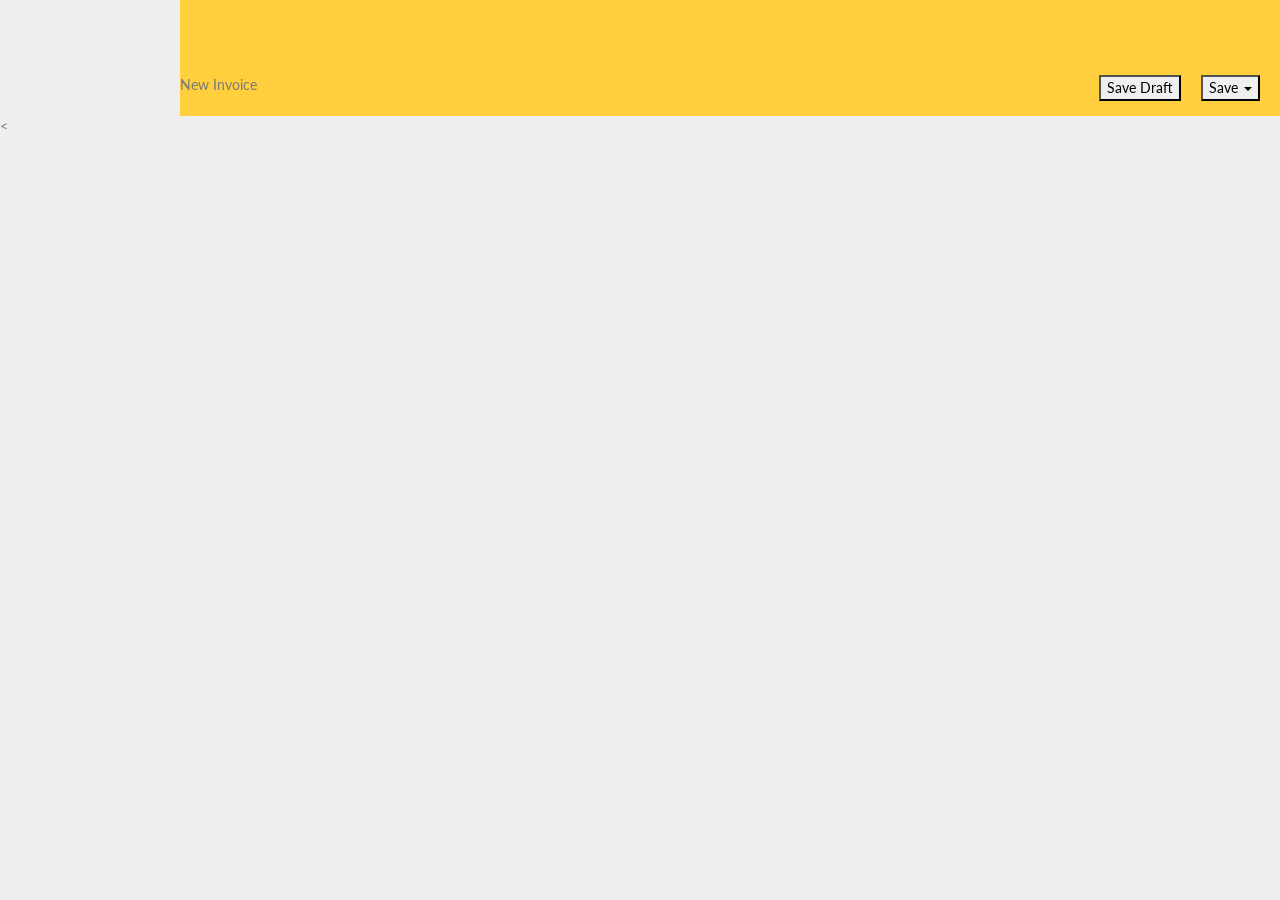
==== src/main/resources/templates/invoice.html @ 0c6a3676 "some few fix" ====
<!DOCTYPE html>
<html lang="en" xmlns:th="http://www.thymeleaf.org"
      xmlns:sec="http://www.thymeleaf.org/thymeleaf-extras-springsecurity3">

<head>
  <meta charset="utf-8">
  <meta name="viewport" content="width=device-width, initial-scale=1.0">
  <meta name="description" content="Creative - Bootstrap 3 Responsive Admin Template">
  <meta name="author" content="GeeksLabs">
  <meta name="keyword" content="Creative, Dashboard, Admin, Template, Theme, Bootstrap, Responsive, Retina, Minimal">
  <link rel="shortcut icon" href="img/favicon.png">

  <title>Online Invoice System</title>

  <!-- Bootstrap CSS -->
  <link href="css/bootstrap.min.css" rel="stylesheet">
  <!-- bootstrap theme -->
  <link href="css/bootstrap-theme.css" rel="stylesheet">
  <!--external css-->
  <!-- font icon -->
  <link href="css/elegant-icons-style.css" rel="stylesheet" />
  <link href="css/font-awesome.min.css" rel="stylesheet" />
  <!-- full calendar css-->
  <link href="assets/fullcalendar/fullcalendar/bootstrap-fullcalendar.css" rel="stylesheet" />
  <link href="assets/fullcalendar/fullcalendar/fullcalendar.css" rel="stylesheet" />
  <!-- easy pie chart-->
  <link href="assets/jquery-easy-pie-chart/jquery.easy-pie-chart.css" rel="stylesheet" type="text/css" media="screen" />
  <!-- owl carousel -->
  <link rel="stylesheet" href="css/owl.carousel.css" type="text/css">
  <link href="css/jquery-jvectormap-1.2.2.css" rel="stylesheet">
  <!-- Custom styles -->
  <link rel="stylesheet" href="css/fullcalendar.css">
  <link href="css/widgets.css" rel="stylesheet">
  <link href="css/style.css" rel="stylesheet">
  <link href="css/style-responsive.css" rel="stylesheet" />
  <link href="css/xcharts.min.css" rel=" stylesheet">
  <link href="css/jquery-ui-1.10.4.min.css" rel="stylesheet">
  <!-- =======================================================
    Theme Name: NiceAdmin
    Theme URL: https://bootstrapmade.com/nice-admin-bootstrap-admin-html-template/
    Author: BootstrapMade
    Author URL: https://bootstrapmade.com
  ======================================================= -->


  <style>
    .invoice-title h2, .invoice-title h3 {
      display: inline-block;
    }

    .table > tbody > tr > .no-line {
      border-top: none;
    }

    .table > thead > tr > .no-line {
      border-bottom: none;
    }

    .table > tbody > tr > .thick-line {
      border-top: 2px solid;
    }
  </style>
</head>

<body>
  <!-- container section start -->
  <section id="container" class="">

    <!--menu start-->
    <th:block th:insert="fragments/menu :: menu"/>
    <!--menu end-->

    <!--main content start-->
    <section id="main-content" style="background-color: #ffcf3d">
      <section class="wrapper">
          <div class="row">
            New Invoice

            <div class="dropdown pull-right" style="margin: 0px 20px 0px 20px;">
              <button class="dropdown-toggle" type="button" data-toggle="dropdown">Save
                <span class="caret"></span></button>
              <ul class="dropdown-menu">
                <li><a href="#">Preview</a></li>
                <li><a href="#">Save</a></li>
                <li><a href="#">Export</a></li>
              </ul>
            </div>

            <button class="pull-right">Save Draft</button>
          </div>
      </section>
    </section>
    <!--main content end-->
  </section>
  <!-- container section start -->

  <!-- javascripts -->
  <script src="js/jquery.js"></script>
  <script src="js/jquery-ui-1.10.4.min.js"></script>
  <script src="js/jquery-1.8.3.min.js"></script>
  <script type="text/javascript" src="js/jquery-ui-1.9.2.custom.min.js"></script>
  <!-- bootstrap -->
  <script src="js/bootstrap.min.js"></script>
  <!-- nice scroll -->
  <script src="js/jquery.scrollTo.min.js"></script>
  <script src="js/jquery.nicescroll.js" type="text/javascript"></script>
  <!-- charts scripts -->
  <script src="assets/jquery-knob/js/jquery.knob.js"></script>
  <script src="js/jquery.sparkline.js" type="text/javascript"></script>
  <script src="assets/jquery-easy-pie-chart/jquery.easy-pie-chart.js"></script>
  <script src="js/owl.carousel.js"></script>
  <!-- jQuery full calendar -->
  <<script src="js/fullcalendar.min.js"></script>
    <!-- Full Google Calendar - Calendar -->
    <script src="assets/fullcalendar/fullcalendar/fullcalendar.js"></script>
    <!--script for this page only-->
    <script src="js/calendar-custom.js"></script>
    <script src="js/jquery.rateit.min.js"></script>
    <!-- custom select -->
    <script src="js/jquery.customSelect.min.js"></script>
    <script src="assets/chart-master/Chart.js"></script>

    <!--custome script for all page-->
    <script src="js/scripts.js"></script>
    <!-- custom script for this page-->
    <script src="js/sparkline-chart.js"></script>
    <script src="js/easy-pie-chart.js"></script>
    <script src="js/jquery-jvectormap-1.2.2.min.js"></script>
    <script src="js/jquery-jvectormap-world-mill-en.js"></script>
    <script src="js/xcharts.min.js"></script>
    <script src="js/jquery.autosize.min.js"></script>
    <script src="js/jquery.placeholder.min.js"></script>
    <script src="js/gdp-data.js"></script>
    <script src="js/morris.min.js"></script>
    <script src="js/sparklines.js"></script>
    <script src="js/charts.js"></script>
    <script src="js/jquery.slimscroll.min.js"></script>
    <script>
      //knob
      $(function() {
        $(".knob").knob({
          'draw': function() {
            $(this.i).val(this.cv + '%')
          }
        })
      });

      //carousel
      $(document).ready(function() {
        $("#owl-slider").owlCarousel({
          navigation: true,
          slideSpeed: 300,
          paginationSpeed: 400,
          singleItem: true

        });
      });

      //custom select box

      $(function() {
        $('select.styled').customSelect();
      });

      /* ---------- Map ---------- */
      $(function() {
        $('#map').vectorMap({
          map: 'world_mill_en',
          series: {
            regions: [{
              values: gdpData,
              scale: ['#000', '#000'],
              normalizeFunction: 'polynomial'
            }]
          },
          backgroundColor: '#eef3f7',
          onLabelShow: function(e, el, code) {
            el.html(el.html() + ' (GDP - ' + gdpData[code] + ')');
          }
        });
      });
    </script>

</body>

</html>
---- src/main/resources/templates/css/elegant-icons-style.css ----
@font-face {
	font-family: 'ElegantIcons';
	src:url('../fonts/ElegantIcons.eot');
	src:url('../fonts/ElegantIcons.eot?#iefix') format('embedded-opentype'),
		url('../fonts/ElegantIcons.woff') format('woff'),
		url('../fonts/ElegantIcons.ttf') format('truetype'),
		url('../fonts/ElegantIcons.svg#ElegantIcons') format('svg');
	font-weight: normal;
	font-style: normal;
}

/* Use the following CSS code if you want to use data attributes for inserting your icons */
[data-icon]:before {
	font-family: 'ElegantIcons';
	content: attr(data-icon);
	speak: none;
	font-weight: normal;
	font-variant: normal;
	text-transform: none;
	line-height: 1;
	-webkit-font-smoothing: antialiased;
	-moz-osx-font-smoothing: grayscale;
}

/* Use the following CSS code if you want to have a class per icon */
/*
Instead of a list of all class selectors,
you can use the generic selector below, but it's slower:
[class*="your-class-prefix"] {
*/
.arrow_up, .arrow_down, .arrow_left, .arrow_right, .arrow_left-up, .arrow_right-up, .arrow_right-down, .arrow_left-down, .arrow-up-down, .arrow_up-down_alt, .arrow_left-right_alt, .arrow_left-right, .arrow_expand_alt2, .arrow_expand_alt, .arrow_condense, .arrow_expand, .arrow_move, .arrow_carrot-up, .arrow_carrot-down, .arrow_carrot-left, .arrow_carrot-right, .arrow_carrot-2up, .arrow_carrot-2down, .arrow_carrot-2left, .arrow_carrot-2right, .arrow_carrot-up_alt2, .arrow_carrot-down_alt2, .arrow_carrot-left_alt2, .arrow_carrot-right_alt2, .arrow_carrot-2up_alt2, .arrow_carrot-2down_alt2, .arrow_carrot-2left_alt2, .arrow_carrot-2right_alt2, .arrow_triangle-up, .arrow_triangle-down, .arrow_triangle-left, .arrow_triangle-right, .arrow_triangle-up_alt2, .arrow_triangle-down_alt2, .arrow_triangle-left_alt2, .arrow_triangle-right_alt2, .arrow_back, .icon_minus-06, .icon_plus, .icon_close, .icon_check, .icon_minus_alt2, .icon_plus_alt2, .icon_close_alt2, .icon_check_alt2, .icon_zoom-out_alt, .icon_zoom-in_alt, .icon_search, .icon_box-empty, .icon_box-selected, .icon_minus-box, .icon_plus-box, .icon_box-checked, .icon_circle-empty, .icon_circle-slelected, .icon_stop_alt2, .icon_stop, .icon_pause_alt2, .icon_pause, .icon_menu, .icon_menu-square_alt2, .icon_menu-circle_alt2, .icon_ul, .icon_ol, .icon_adjust-horiz, .icon_adjust-vert, .icon_document_alt, .icon_documents_alt, .icon_pencil, .icon_pencil-edit_alt, .icon_pencil-edit, .icon_folder-alt, .icon_folder-open_alt, .icon_folder-add_alt, .icon_info_alt, .icon_error-oct_alt, .icon_error-circle_alt, .icon_error-triangle_alt, .icon_question_alt2, .icon_question, .icon_comment_alt, .icon_chat_alt, .icon_vol-mute_alt, .icon_volume-low_alt, .icon_volume-high_alt, .icon_quotations, .icon_quotations_alt2, .icon_clock_alt, .icon_lock_alt, .icon_lock-open_alt, .icon_key_alt, .icon_cloud_alt, .icon_cloud-upload_alt, .icon_cloud-download_alt, .icon_image, .icon_images, .icon_lightbulb_alt, .icon_gift_alt, .icon_house_alt, .icon_genius, .icon_mobile, .icon_tablet, .icon_laptop, .icon_desktop, .icon_camera_alt, .icon_mail_alt, .icon_cone_alt, .icon_ribbon_alt, .icon_bag_alt, .icon_creditcard, .icon_cart_alt, .icon_paperclip, .icon_tag_alt, .icon_tags_alt, .icon_trash_alt, .icon_cursor_alt, .icon_mic_alt, .icon_compass_alt, .icon_pin_alt, .icon_pushpin_alt, .icon_map_alt, .icon_drawer_alt, .icon_toolbox_alt, .icon_book_alt, .icon_calendar, .icon_film, .icon_table, .icon_contacts_alt, .icon_headphones, .icon_lifesaver, .icon_piechart, .icon_refresh, .icon_link_alt, .icon_link, .icon_loading, .icon_blocked, .icon_archive_alt, .icon_heart_alt, .icon_star_alt, .icon_star-half_alt, .icon_star, .icon_star-half, .icon_tools, .icon_tool, .icon_cog, .icon_cogs, .arrow_up_alt, .arrow_down_alt, .arrow_left_alt, .arrow_right_alt, .arrow_left-up_alt, .arrow_right-up_alt, .arrow_right-down_alt, .arrow_left-down_alt, .arrow_condense_alt, .arrow_expand_alt3, .arrow_carrot_up_alt, .arrow_carrot-down_alt, .arrow_carrot-left_alt, .arrow_carrot-right_alt, .arrow_carrot-2up_alt, .arrow_carrot-2dwnn_alt, .arrow_carrot-2left_alt, .arrow_carrot-2right_alt, .arrow_triangle-up_alt, .arrow_triangle-down_alt, .arrow_triangle-left_alt, .arrow_triangle-right_alt, .icon_minus_alt, .icon_plus_alt, .icon_close_alt, .icon_check_alt, .icon_zoom-out, .icon_zoom-in, .icon_stop_alt, .icon_menu-square_alt, .icon_menu-circle_alt, .icon_document, .icon_documents, .icon_pencil_alt, .icon_folder, .icon_folder-open, .icon_folder-add, .icon_folder_upload, .icon_folder_download, .icon_info, .icon_error-circle, .icon_error-oct, .icon_error-triangle, .icon_question_alt, .icon_comment, .icon_chat, .icon_vol-mute, .icon_volume-low, .icon_volume-high, .icon_quotations_alt, .icon_clock, .icon_lock, .icon_lock-open, .icon_key, .icon_cloud, .icon_cloud-upload, .icon_cloud-download, .icon_lightbulb, .icon_gift, .icon_house, .icon_camera, .icon_mail, .icon_cone, .icon_ribbon, .icon_bag, .icon_cart, .icon_tag, .icon_tags, .icon_trash, .icon_cursor, .icon_mic, .icon_compass, .icon_pin, .icon_pushpin, .icon_map, .icon_drawer, .icon_toolbox, .icon_book, .icon_contacts, .icon_archive, .icon_heart, .icon_profile, .icon_group, .icon_grid-2x2, .icon_grid-3x3, .icon_music, .icon_pause_alt, .icon_phone, .icon_upload, .icon_download, .social_facebook, .social_twitter, .social_pinterest, .social_googleplus, .social_tumblr, .social_tumbleupon, .social_wordpress, .social_instagram, .social_dribbble, .social_vimeo, .social_linkedin, .social_rss, .social_deviantart, .social_share, .social_myspace, .social_skype, .social_youtube, .social_picassa, .social_googledrive, .social_flickr, .social_blogger, .social_spotify, .social_delicious, .social_facebook_circle, .social_twitter_circle, .social_pinterest_circle, .social_googleplus_circle, .social_tumblr_circle, .social_stumbleupon_circle, .social_wordpress_circle, .social_instagram_circle, .social_dribbble_circle, .social_vimeo_circle, .social_linkedin_circle, .social_rss_circle, .social_deviantart_circle, .social_share_circle, .social_myspace_circle, .social_skype_circle, .social_youtube_circle, .social_picassa_circle, .social_googledrive_alt2, .social_flickr_circle, .social_blogger_circle, .social_spotify_circle, .social_delicious_circle, .social_facebook_square, .social_twitter_square, .social_pinterest_square, .social_googleplus_square, .social_tumblr_square, .social_stumbleupon_square, .social_wordpress_square, .social_instagram_square, .social_dribbble_square, .social_vimeo_square, .social_linkedin_square, .social_rss_square, .social_deviantart_square, .social_share_square, .social_myspace_square, .social_skype_square, .social_youtube_square, .social_picassa_square, .social_googledrive_square, .social_flickr_square, .social_blogger_square, .social_spotify_square, .social_delicious_square, .icon_printer, .icon_calulator, .icon_building, .icon_floppy, .icon_drive, .icon_search-2, .icon_id, .icon_id-2, .icon_puzzle, .icon_like, .icon_dislike, .icon_mug, .icon_currency, .icon_wallet, .icon_pens, .icon_easel, .icon_flowchart, .icon_datareport, .icon_briefcase, .icon_shield, .icon_percent, .icon_globe, .icon_globe-2, .icon_target, .icon_hourglass, .icon_balance, .icon_rook, .icon_printer-alt, .icon_calculator_alt, .icon_building_alt, .icon_floppy_alt, .icon_drive_alt, .icon_search_alt, .icon_id_alt, .icon_id-2_alt, .icon_puzzle_alt, .icon_like_alt, .icon_dislike_alt, .icon_mug_alt, .icon_currency_alt, .icon_wallet_alt, .icon_pens_alt, .icon_easel_alt, .icon_flowchart_alt, .icon_datareport_alt, .icon_briefcase_alt, .icon_shield_alt, .icon_percent_alt, .icon_globe_alt, .icon_clipboard {
	font-family: 'ElegantIcons';
	speak: none;
	font-style: normal;
	font-weight: normal;
	font-variant: normal;
	text-transform: none;
	line-height: 1;
	-webkit-font-smoothing: antialiased;
}
.arrow_up:before {
	content: "\21";
}
.arrow_down:before {
	content: "\22";
}
.arrow_left:before {
	content: "\23";
}
.arrow_right:before {
	content: "\24";
}
.arrow_left-up:before {
	content: "\25";
}
.arrow_right-up:before {
	content: "\26";
}
.arrow_right-down:before {
	content: "\27";
}
.arrow_left-down:before {
	content: "\28";
}
.arrow-up-down:before {
	content: "\29";
}
.arrow_up-down_alt:before {
	content: "\2a";
}
.arrow_left-right_alt:before {
	content: "\2b";
}
.arrow_left-right:before {
	content: "\2c";
}
.arrow_expand_alt2:before {
	content: "\2d";
}
.arrow_expand_alt:before {
	content: "\2e";
}
.arrow_condense:before {
	content: "\2f";
}
.arrow_expand:before {
	content: "\30";
}
.arrow_move:before {
	content: "\31";
}
.arrow_carrot-up:before {
	content: "\32";
}
.arrow_carrot-down:before {
	content: "\33";
}
.arrow_carrot-left:before {
	content: "\34";
}
.arrow_carrot-right:before {
	content: "\35";
}
.arrow_carrot-2up:before {
	content: "\36";
}
.arrow_carrot-2down:before {
	content: "\37";
}
.arrow_carrot-2left:before {
	content: "\38";
}
.arrow_carrot-2right:before {
	content: "\39";
}
.arrow_carrot-up_alt2:before {
	content: "\3a";
}
.arrow_carrot-down_alt2:before {
	content: "\3b";
}
.arrow_carrot-left_alt2:before {
	content: "\3c";
}
.arrow_carrot-right_alt2:before {
	content: "\3d";
}
.arrow_carrot-2up_alt2:before {
	content: "\3e";
}
.arrow_carrot-2down_alt2:before {
	content: "\3f";
}
.arrow_carrot-2left_alt2:before {
	content: "\40";
}
.arrow_carrot-2right_alt2:before {
	content: "\41";
}
.arrow_triangle-up:before {
	content: "\42";
}
.arrow_triangle-down:before {
	content: "\43";
}
.arrow_triangle-left:before {
	content: "\44";
}
.arrow_triangle-right:before {
	content: "\45";
}
.arrow_triangle-up_alt2:before {
	content: "\46";
}
.arrow_triangle-down_alt2:before {
	content: "\47";
}
.arrow_triangle-left_alt2:before {
	content: "\48";
}
.arrow_triangle-right_alt2:before {
	content: "\49";
}
.arrow_back:before {
	content: "\4a";
}
.icon_minus-06:before {
	content: "\4b";
}
.icon_plus:before {
	content: "\4c";
}
.icon_close:before {
	content: "\4d";
}
.icon_check:before {
	content: "\4e";
}
.icon_minus_alt2:before {
	content: "\4f";
}
.icon_plus_alt2:before {
	content: "\50";
}
.icon_close_alt2:before {
	content: "\51";
}
.icon_check_alt2:before {
	content: "\52";
}
.icon_zoom-out_alt:before {
	content: "\53";
}
.icon_zoom-in_alt:before {
	content: "\54";
}
.icon_search:before {
	content: "\55";
}
.icon_box-empty:before {
	content: "\56";
}
.icon_box-selected:before {
	content: "\57";
}
.icon_minus-box:before {
	content: "\58";
}
.icon_plus-box:before {
	content: "\59";
}
.icon_box-checked:before {
	content: "\5a";
}
.icon_circle-empty:before {
	content: "\5b";
}
.icon_circle-slelected:before {
	content: "\5c";
}
.icon_stop_alt2:before {
	content: "\5d";
}
.icon_stop:before {
	content: "\5e";
}
.icon_pause_alt2:before {
	content: "\5f";
}
.icon_pause:before {
	content: "\60";
}
.icon_menu:before {
	content: "\61";
}
.icon_menu-square_alt2:before {
	content: "\62";
}
.icon_menu-circle_alt2:before {
	content: "\63";
}
.icon_ul:before {
	content: "\64";
}
.icon_ol:before {
	content: "\65";
}
.icon_adjust-horiz:before {
	content: "\66";
}
.icon_adjust-vert:before {
	content: "\67";
}
.icon_document_alt:before {
	content: "\68";
}
.icon_documents_alt:before {
	content: "\69";
}
.icon_pencil:before {
	content: "\6a";
}
.icon_pencil-edit_alt:before {
	content: "\6b";
}
.icon_pencil-edit:before {
	content: "\6c";
}
.icon_folder-alt:before {
	content: "\6d";
}
.icon_folder-open_alt:before {
	content: "\6e";
}
.icon_folder-add_alt:before {
	content: "\6f";
}
.icon_info_alt:before {
	content: "\70";
}
.icon_error-oct_alt:before {
	content: "\71";
}
.icon_error-circle_alt:before {
	content: "\72";
}
.icon_error-triangle_alt:before {
	content: "\73";
}
.icon_question_alt2:before {
	content: "\74";
}
.icon_question:before {
	content: "\75";
}
.icon_comment_alt:before {
	content: "\76";
}
.icon_chat_alt:before {
	content: "\77";
}
.icon_vol-mute_alt:before {
	content: "\78";
}
.icon_volume-low_alt:before {
	content: "\79";
}
.icon_volume-high_alt:before {
	content: "\7a";
}
.icon_quotations:before {
	content: "\7b";
}
.icon_quotations_alt2:before {
	content: "\7c";
}
.icon_clock_alt:before {
	content: "\7d";
}
.icon_lock_alt:before {
	content: "\7e";
}
.icon_lock-open_alt:before {
	content: "\e000";
}
.icon_key_alt:before {
	content: "\e001";
}
.icon_cloud_alt:before {
	content: "\e002";
}
.icon_cloud-upload_alt:before {
	content: "\e003";
}
.icon_cloud-download_alt:before {
	content: "\e004";
}
.icon_image:before {
	content: "\e005";
}
.icon_images:before {
	content: "\e006";
}
.icon_lightbulb_alt:before {
	content: "\e007";
}
.icon_gift_alt:before {
	content: "\e008";
}
.icon_house_alt:before {
	content: "\e009";
}
.icon_genius:before {
	content: "\e00a";
}
.icon_mobile:before {
	content: "\e00b";
}
.icon_tablet:before {
	content: "\e00c";
}
.icon_laptop:before {
	content: "\e00d";
}
.icon_desktop:before {
	content: "\e00e";
}
.icon_camera_alt:before {
	content: "\e00f";
}
.icon_mail_alt:before {
	content: "\e010";
}
.icon_cone_alt:before {
	content: "\e011";
}
.icon_ribbon_alt:before {
	content: "\e012";
}
.icon_bag_alt:before {
	content: "\e013";
}
.icon_creditcard:before {
	content: "\e014";
}
.icon_cart_alt:before {
	content: "\e015";
}
.icon_paperclip:before {
	content: "\e016";
}
.icon_tag_alt:before {
	content: "\e017";
}
.icon_tags_alt:before {
	content: "\e018";
}
.icon_trash_alt:before {
	content: "\e019";
}
.icon_cursor_alt:before {
	content: "\e01a";
}
.icon_mic_alt:before {
	content: "\e01b";
}
.icon_compass_alt:before {
	content: "\e01c";
}
.icon_pin_alt:before {
	content: "\e01d";
}
.icon_pushpin_alt:before {
	content: "\e01e";
}
.icon_map_alt:before {
	content: "\e01f";
}
.icon_drawer_alt:before {
	content: "\e020";
}
.icon_toolbox_alt:before {
	content: "\e021";
}
.icon_book_alt:before {
	content: "\e022";
}
.icon_calendar:before {
	content: "\e023";
}
.icon_film:before {
	content: "\e024";
}
.icon_table:before {
	content: "\e025";
}
.icon_contacts_alt:before {
	content: "\e026";
}
.icon_headphones:before {
	content: "\e027";
}
.icon_lifesaver:before {
	content: "\e028";
}
.icon_piechart:before {
	content: "\e029";
}
.icon_refresh:before {
	content: "\e02a";
}
.icon_link_alt:before {
	content: "\e02b";
}
.icon_link:before {
	content: "\e02c";
}
.icon_loading:before {
	content: "\e02d";
}
.icon_blocked:before {
	content: "\e02e";
}
.icon_archive_alt:before {
	content: "\e02f";
}
.icon_heart_alt:before {
	content: "\e030";
}
.icon_star_alt:before {
	content: "\e031";
}
.icon_star-half_alt:before {
	content: "\e032";
}
.icon_star:before {
	content: "\e033";
}
.icon_star-half:before {
	content: "\e034";
}
.icon_tools:before {
	content: "\e035";
}
.icon_tool:before {
	content: "\e036";
}
.icon_cog:before {
	content: "\e037";
}
.icon_cogs:before {
	content: "\e038";
}
.arrow_up_alt:before {
	content: "\e039";
}
.arrow_down_alt:before {
	content: "\e03a";
}
.arrow_left_alt:before {
	content: "\e03b";
}
.arrow_right_alt:before {
	content: "\e03c";
}
.arrow_left-up_alt:before {
	content: "\e03d";
}
.arrow_right-up_alt:before {
	content: "\e03e";
}
.arrow_right-down_alt:before {
	content: "\e03f";
}
.arrow_left-down_alt:before {
	content: "\e040";
}
.arrow_condense_alt:before {
	content: "\e041";
}
.arrow_expand_alt3:before {
	content: "\e042";
}
.arrow_carrot_up_alt:before {
	content: "\e043";
}
.arrow_carrot-down_alt:before {
	content: "\e044";
}
.arrow_carrot-left_alt:before {
	content: "\e045";
}
.arrow_carrot-right_alt:before {
	content: "\e046";
}
.arrow_carrot-2up_alt:before {
	content: "\e047";
}
.arrow_carrot-2dwnn_alt:before {
	content: "\e048";
}
.arrow_carrot-2left_alt:before {
	content: "\e049";
}
.arrow_carrot-2right_alt:before {
	content: "\e04a";
}
.arrow_triangle-up_alt:before {
	content: "\e04b";
}
.arrow_triangle-down_alt:before {
	content: "\e04c";
}
.arrow_triangle-left_alt:before {
	content: "\e04d";
}
.arrow_triangle-right_alt:before {
	content: "\e04e";
}
.icon_minus_alt:before {
	content: "\e04f";
}
.icon_plus_alt:before {
	content: "\e050";
}
.icon_close_alt:before {
	content: "\e051";
}
.icon_check_alt:before {
	content: "\e052";
}
.icon_zoom-out:before {
	content: "\e053";
}
.icon_zoom-in:before {
	content: "\e054";
}
.icon_stop_alt:before {
	content: "\e055";
}
.icon_menu-square_alt:before {
	content: "\e056";
}
.icon_menu-circle_alt:before {
	content: "\e057";
}
.icon_document:before {
	content: "\e058";
}
.icon_documents:before {
	content: "\e059";
}
.icon_pencil_alt:before {
	content: "\e05a";
}
.icon_folder:before {
	content: "\e05b";
}
.icon_folder-open:before {
	content: "\e05c";
}
.icon_folder-add:before {
	content: "\e05d";
}
.icon_folder_upload:before {
	content: "\e05e";
}
.icon_folder_download:before {
	content: "\e05f";
}
.icon_info:before {
	content: "\e060";
}
.icon_error-circle:before {
	content: "\e061";
}
.icon_error-oct:before {
	content: "\e062";
}
.icon_error-triangle:before {
	content: "\e063";
}
.icon_question_alt:before {
	content: "\e064";
}
.icon_comment:before {
	content: "\e065";
}
.icon_chat:before {
	content: "\e066";
}
.icon_vol-mute:before {
	content: "\e067";
}
.icon_volume-low:before {
	content: "\e068";
}
.icon_volume-high:before {
	content: "\e069";
}
.icon_quotations_alt:before {
	content: "\e06a";
}
.icon_clock:before {
	content: "\e06b";
}
.icon_lock:before {
	content: "\e06c";
}
.icon_lock-open:before {
	content: "\e06d";
}
.icon_key:before {
	content: "\e06e";
}
.icon_cloud:before {
	content: "\e06f";
}
.icon_cloud-upload:before {
	content: "\e070";
}
.icon_cloud-download:before {
	content: "\e071";
}
.icon_lightbulb:before {
	content: "\e072";
}
.icon_gift:before {
	content: "\e073";
}
.icon_house:before {
	content: "\e074";
}
.icon_camera:before {
	content: "\e075";
}
.icon_mail:before {
	content: "\e076";
}
.icon_cone:before {
	content: "\e077";
}
.icon_ribbon:before {
	content: "\e078";
}
.icon_bag:before {
	content: "\e079";
}
.icon_cart:before {
	content: "\e07a";
}
.icon_tag:before {
	content: "\e07b";
}
.icon_tags:before {
	content: "\e07c";
}
.icon_trash:before {
	content: "\e07d";
}
.icon_cursor:before {
	content: "\e07e";
}
.icon_mic:before {
	content: "\e07f";
}
.icon_compass:before {
	content: "\e080";
}
.icon_pin:before {
	content: "\e081";
}
.icon_pushpin:before {
	content: "\e082";
}
.icon_map:before {
	content: "\e083";
}
.icon_drawer:before {
	content: "\e084";
}
.icon_toolbox:before {
	content: "\e085";
}
.icon_book:before {
	content: "\e086";
}
.icon_contacts:before {
	content: "\e087";
}
.icon_archive:before {
	content: "\e088";
}
.icon_heart:before {
	content: "\e089";
}
.icon_profile:before {
	content: "\e08a";
}
.icon_group:before {
	content: "\e08b";
}
.icon_grid-2x2:before {
	content: "\e08c";
}
.icon_grid-3x3:before {
	content: "\e08d";
}
.icon_music:before {
	content: "\e08e";
}
.icon_pause_alt:before {
	content: "\e08f";
}
.icon_phone:before {
	content: "\e090";
}
.icon_upload:before {
	content: "\e091";
}
.icon_download:before {
	content: "\e092";
}
.social_facebook:before {
	content: "\e093";
}
.social_twitter:before {
	content: "\e094";
}
.social_pinterest:before {
	content: "\e095";
}
.social_googleplus:before {
	content: "\e096";
}
.social_tumblr:before {
	content: "\e097";
}
.social_tumbleupon:before {
	content: "\e098";
}
.social_wordpress:before {
	content: "\e099";
}
.social_instagram:before {
	content: "\e09a";
}
.social_dribbble:before {
	content: "\e09b";
}
.social_vimeo:before {
	content: "\e09c";
}
.social_linkedin:before {
	content: "\e09d";
}
.social_rss:before {
	content: "\e09e";
}
.social_deviantart:before {
	content: "\e09f";
}
.social_share:before {
	content: "\e0a0";
}
.social_myspace:before {
	content: "\e0a1";
}
.social_skype:before {
	content: "\e0a2";
}
.social_youtube:before {
	content: "\e0a3";
}
.social_picassa:before {
	content: "\e0a4";
}
.social_googledrive:before {
	content: "\e0a5";
}
.social_flickr:before {
	content: "\e0a6";
}
.social_blogger:before {
	content: "\e0a7";
}
.social_spotify:before {
	content: "\e0a8";
}
.social_delicious:before {
	content: "\e0a9";
}
.social_facebook_circle:before {
	content: "\e0aa";
}
.social_twitter_circle:before {
	content: "\e0ab";
}
.social_pinterest_circle:before {
	content: "\e0ac";
}
.social_googleplus_circle:before {
	content: "\e0ad";
}
.social_tumblr_circle:before {
	content: "\e0ae";
}
.social_stumbleupon_circle:before {
	content: "\e0af";
}
.social_wordpress_circle:before {
	content: "\e0b0";
}
.social_instagram_circle:before {
	content: "\e0b1";
}
.social_dribbble_circle:before {
	content: "\e0b2";
}
.social_vimeo_circle:before {
	content: "\e0b3";
}
.social_linkedin_circle:before {
	content: "\e0b4";
}
.social_rss_circle:before {
	content: "\e0b5";
}
.social_deviantart_circle:before {
	content: "\e0b6";
}
.social_share_circle:before {
	content: "\e0b7";
}
.social_myspace_circle:before {
	content: "\e0b8";
}
.social_skype_circle:before {
	content: "\e0b9";
}
.social_youtube_circle:before {
	content: "\e0ba";
}
.social_picassa_circle:before {
	content: "\e0bb";
}
.social_googledrive_alt2:before {
	content: "\e0bc";
}
.social_flickr_circle:before {
	content: "\e0bd";
}
.social_blogger_circle:before {
	content: "\e0be";
}
.social_spotify_circle:before {
	content: "\e0bf";
}
.social_delicious_circle:before {
	content: "\e0c0";
}
.social_facebook_square:before {
	content: "\e0c1";
}
.social_twitter_square:before {
	content: "\e0c2";
}
.social_pinterest_square:before {
	content: "\e0c3";
}
.social_googleplus_square:before {
	content: "\e0c4";
}
.social_tumblr_square:before {
	content: "\e0c5";
}
.social_stumbleupon_square:before {
	content: "\e0c6";
}
.social_wordpress_square:before {
	content: "\e0c7";
}
.social_instagram_square:before {
	content: "\e0c8";
}
.social_dribbble_square:before {
	content: "\e0c9";
}
.social_vimeo_square:before {
	content: "\e0ca";
}
.social_linkedin_square:before {
	content: "\e0cb";
}
.social_rss_square:before {
	content: "\e0cc";
}
.social_deviantart_square:before {
	content: "\e0cd";
}
.social_share_square:before {
	content: "\e0ce";
}
.social_myspace_square:before {
	content: "\e0cf";
}
.social_skype_square:before {
	content: "\e0d0";
}
.social_youtube_square:before {
	content: "\e0d1";
}
.social_picassa_square:before {
	content: "\e0d2";
}
.social_googledrive_square:before {
	content: "\e0d3";
}
.social_flickr_square:before {
	content: "\e0d4";
}
.social_blogger_square:before {
	content: "\e0d5";
}
.social_spotify_square:before {
	content: "\e0d6";
}
.social_delicious_square:before {
	content: "\e0d7";
}
.icon_printer:before {
	content: "\e103";
}
.icon_calulator:before {
	content: "\e0ee";
}
.icon_building:before {
	content: "\e0ef";
}
.icon_floppy:before {
	content: "\e0e8";
}
.icon_drive:before {
	content: "\e0ea";
}
.icon_search-2:before {
	content: "\e101";
}
.icon_id:before {
	content: "\e107";
}
.icon_id-2:before {
	content: "\e108";
}
.icon_puzzle:before {
	content: "\e102";
}
.icon_like:before {
	content: "\e106";
}
.icon_dislike:before {
	content: "\e0eb";
}
.icon_mug:before {
	content: "\e105";
}
.icon_currency:before {
	content: "\e0ed";
}
.icon_wallet:before {
	content: "\e100";
}
.icon_pens:before {
	content: "\e104";
}
.icon_easel:before {
	content: "\e0e9";
}
.icon_flowchart:before {
	content: "\e109";
}
.icon_datareport:before {
	content: "\e0ec";
}
.icon_briefcase:before {
	content: "\e0fe";
}
.icon_shield:before {
	content: "\e0f6";
}
.icon_percent:before {
	content: "\e0fb";
}
.icon_globe:before {
	content: "\e0e2";
}
.icon_globe-2:before {
	content: "\e0e3";
}
.icon_target:before {
	content: "\e0f5";
}
.icon_hourglass:before {
	content: "\e0e1";
}
.icon_balance:before {
	content: "\e0ff";
}
.icon_rook:before {
	content: "\e0f8";
}
.icon_printer-alt:before {
	content: "\e0fa";
}
.icon_calculator_alt:before {
	content: "\e0e7";
}
.icon_building_alt:before {
	content: "\e0fd";
}
.icon_floppy_alt:before {
	content: "\e0e4";
}
.icon_drive_alt:before {
	content: "\e0e5";
}
.icon_search_alt:before {
	content: "\e0f7";
}
.icon_id_alt:before {
	content: "\e0e0";
}
.icon_id-2_alt:before {
	content: "\e0fc";
}
.icon_puzzle_alt:before {
	content: "\e0f9";
}
.icon_like_alt:before {
	content: "\e0dd";
}
.icon_dislike_alt:before {
	content: "\e0f1";
}
.icon_mug_alt:before {
	content: "\e0dc";
}
.icon_currency_alt:before {
	content: "\e0f3";
}
.icon_wallet_alt:before {
	content: "\e0d8";
}
.icon_pens_alt:before {
	content: "\e0db";
}
.icon_easel_alt:before {
	content: "\e0f0";
}
.icon_flowchart_alt:before {
	content: "\e0df";
}
.icon_datareport_alt:before {
	content: "\e0f2";
}
.icon_briefcase_alt:before {
	content: "\e0f4";
}
.icon_shield_alt:before {
	content: "\e0d9";
}
.icon_percent_alt:before {
	content: "\e0da";
}
.icon_globe_alt:before {
	content: "\e0de";
}
.icon_clipboard:before {
	content: "\e0e6";
}


	.glyph {
		float: left;
		text-align: center;
		padding: .75em;
		margin: .4em 1.5em .75em 0;
		width: 6em;
text-shadow: none;
	}
        .glyph_big {
        font-size: 128px;
        color: #59c5dc;
        float: left;
        margin-right: 20px;
        }

        .glyph div { padding-bottom: 10px;}

	.glyph input {
		font-family: consolas, monospace;
		font-size: 12px;
		width: 100%;
		text-align: center;
		border: 0;
		box-shadow: 0 0 0 1px #ccc;
		padding: .2em;
                -moz-border-radius: 5px;
                -webkit-border-radius: 5px;
	}
	.centered {
		margin-left: auto;
		margin-right: auto;
	}
	.glyph .fs1 {
		font-size: 2em;
	}
---- src/main/resources/templates/css/widgets.css ----
/* Widget css */

/* Chat Widget starts */

.chats{
	list-style-type: none;
	margin: 0px;
}

.chats li{
	margin-bottom: 8px;
	padding-bottom: 8px;
}

.chats .by-me img{
	margin-top: 5px;
	margin-right:10px;
	padding: 1px;
	background:#fff;
	border: 1px solid #ccc;
}

.chats .by-me .chat-meta{
	font-size: 11px;
	color: #999;
}

.chats .by-me .chat-content{
	margin-left: 60px;
	position: relative; 
	background: #fff; 
	border: 1px solid #ddd;
	padding: 7px 10px;
	border-radius: 5px;
	font-size: 13px;
}

.chats .by-me .chat-content:after, .chats .by-me .chat-content:before { 
	right: 100%; 
	border: solid transparent; 
	content: " "; 
	height: 0; 
	width: 0; 
	position: absolute; 
	pointer-events: none; 
} 

.chats .by-me .chat-content:after { 
	border-color: rgba(255, 255, 255, 0); 
	border-right-color: #fff; 
	border-width: 10px; 
	top: 30%; 
	margin-top: -10px; 
} 

.chats .by-me .chat-content:before { 
	border-color: rgba(238, 238, 238, 0); 
	border-right-color: #ccc; 
	border-width: 11px; 
	top: 30%; 
	margin-top: -11px; 
}

.chats .by-other img{
	margin-top: 5px;
	margin-left:10px;
	padding: 1px;
	background:#fff;
	border: 1px solid #ccc;
}

.chats .by-other .chat-meta{
	font-size: 11px;
	color: #999;
}

.chats .by-other .chat-content{
	margin-right: 60px;
	position: relative; 
	background: #fff; 
	border: 1px solid #ddd;
	padding: 7px 10px;
	border-radius: 5px;
	font-size: 13px;
}

.chats .by-other .chat-content:after, .chats .by-other .chat-content:before { 
	left: 100%; 
	border: solid transparent; 
	content: " "; 
	height: 0; 
	width: 0; 
	position: absolute; 
	pointer-events: none; 
} 

.chats .by-other .chat-content:after { 
	border-color: rgba(255, 255, 255, 0); 
	border-left-color: #fff; 
	border-width: 10px; 
	top: 30%; 
	margin-top: -10px; 
} 

.chats .by-other .chat-content:before { 
	border-color: rgba(238, 238, 238, 0); 
	border-left-color: #ccc; 
	border-width: 11px; 
	top: 30%; 
	margin-top: -11px; 
}

/* Chat widget ends */


/* Recent posts & Comments widgets starts */


.recent-content .btn{
	font-size: 11px !important;
	margin-top: 5px;
}

.recent-meta{
	font-size: 11px;
	color: #999;
}

.recent {
	list-style-type: none;
	margin: 0px;
	font-size: 12px;
	line-height: 16px;
}

.recent img{
	margin-top: 5px;
	margin-right:10px;
	padding: 1px;
	background:#fff;
	border: 1px solid #ccc;
}

.recent li{
	margin-bottom: 8px;
	padding-bottom: 8px;
	border-bottom: 1px solid #eee;
}

/* Recent posts and comments widget ends */

/* File upload widget starts */

.file-upload{
	list-style-type: none;
	margin: 0px;
	padding:0px;
}

.file-upload li{
	padding:5px 10px;
  background-color: #fafafa;
  background: -webkit-gradient(linear, left top, left bottom, from(#fafafa), to(#f6f6f6));
  background: -webkit-linear-gradient(top, #fafafa, #f6f6f6);
  background: -moz-linear-gradient(top, #fafafa, #f6f6f6);
  background: -ms-linear-gradient(top, #fafafa, #f6f6f6);
  background: -o-linear-gradient(top, #fafafa, #f6f6f6);
  background: linear-gradient(top, #fafafa, #f6f6f6);	
  border-top: 1px solid #ccc;
}

.file-upload li:first-child{
	border-top: 0px;
}

.file-upload li:hover{
	background: #f0f0f0;
}

.file-upload .file-meta{
	font-size: 11px;
}

.file-upload .progress{
	margin: 5px 0px !important;
}

/* File upload widget ends */


/* Tasks starts */

.task{
	list-style-type: none;
	margin: 0px;
	padding:0px;
}

.task li{
	padding:10px 10px;
  background-color: #fafafa;
  background: -webkit-gradient(linear, left top, left bottom, from(#fafafa), to(#f6f6f6));
  background: -webkit-linear-gradient(top, #fafafa, #f6f6f6);
  background: -moz-linear-gradient(top, #fafafa, #f6f6f6);
  background: -ms-linear-gradient(top, #fafafa, #f6f6f6);
  background: -o-linear-gradient(top, #fafafa, #f6f6f6);
  background: linear-gradient(top, #fafafa, #f6f6f6);	
  border-top: 1px solid #ccc;
}

.task li:first-child{
	border-top: 0px;
}

.task li:hover{
	background: #f0f0f0;
}

.task i{
	width: 17px;
	height: 17px;
	background: #ccc;
	text-align: center;
	border-radius: 50px;
	font-size: 10px;
	line-height: 17px;
}

.task .label{
	margin-left: 5px;
}

.task a{
	color: #999;
}

/* Tasks ends */

/* Referrer - OS and Browser */

.referrer img{
	max-width: 20px;
	width: 20px;
	display: block;
	margin: 0 auto;
}

/* Referrer ends */

/* Latest news */

.latest-news{
	margin: 0px;
	padding: 0px;
	list-style-type: none;
}

.latest-news li{
	border-bottom: 1px solid #ddd;
	padding-bottom: 5px;
	margin-bottom: 5px;
}

.latest-news li:last-child{
	border-bottom: 0px;
	margin-bottom: 0px;
	padding-bottom: 0px;
}

.latest-news h6{
	line-height: 13px;
}

.latest-news h6 span{
	font-weight: normal;
	font-size: 11px;
	color: #666;
}

/* Quick post */

.quick-post{
	margin-top: 20px;
}

/* Project starts */

.project{
	list-style-type: none;
	margin: 0px;
	padding:0px;
}

.project li{
	padding:10px 10px;
  background-color: #fafafa;
  background: -webkit-gradient(linear, left top, left bottom, from(#fafafa), to(#f6f6f6));
  background: -webkit-linear-gradient(top, #fafafa, #f6f6f6);
  background: -moz-linear-gradient(top, #fafafa, #f6f6f6);
  background: -ms-linear-gradient(top, #fafafa, #f6f6f6);
  background: -o-linear-gradient(top, #fafafa, #f6f6f6);
  background: linear-gradient(top, #fafafa, #f6f6f6);	
  border-top: 1px solid #ccc;
}

.project li:first-child{
	border-top: 0px;
}

.project li:hover{
	background: #f0f0f0;
}

.project p{
	font-weight: bold;
	margin: 0px !important;
	padding: 0px !important
}

.project .p-meta{
	font-size: 11px;
	font-weight: normal;
	margin-left: 26px !important;
	margin-bottom: 5px !important;
}

.project .progress{
	margin:0px !important;
	padding: 0px !important;
	margin-left: 26px !important;
}

/* Proejct ends */

/* Recent Activity starts */

.activity{
	list-style-type: none;
	margin: 0px;
	padding:0px;
}

.activity li{
	padding:8px 10px;
  background-color: #fafafa;
  background: -webkit-gradient(linear, left top, left bottom, from(#fafafa), to(#f6f6f6));
  background: -webkit-linear-gradient(top, #fafafa, #f6f6f6);
  background: -moz-linear-gradient(top, #fafafa, #f6f6f6);
  background: -ms-linear-gradient(top, #fafafa, #f6f6f6);
  background: -o-linear-gradient(top, #fafafa, #f6f6f6);
  background: linear-gradient(top, #fafafa, #f6f6f6);	
  border-top: 1px solid #ccc;
}

.activity li:first-child{
	border-top: 0px;
}

.activity li:hover{
	background: #f0f0f0;
}

.activity i{
	margin-right: 5px;
}

/* Recent activity ends */

/* Google maps */

.gmap iframe{
	width: 100%;
	margin: 0px;
	padding: 0px;
}

/* Google maps ends */

/* Users starts */

.user img{
	max-width: 100px;
	border: 1px solid #aaa;
	padding: 1px;
	background: #fff;
	margin-top: 5px;
}

.user .user-pic{
	float: left;
	width: 110px;
}

.user .user-details{
	margin-left: 115px;
}

/* Users ends */
---- src/main/resources/templates/css/style.css ----
/*
    Theme Name: NiceAdmin
    Theme URL: https://bootstrapmade.com/nice-admin-bootstrap-admin-html-template/
    Author: BootstrapMade
    Author URL: https://bootstrapmade.com
*/
/* Import fonts */

@import url(https://fonts.googleapis.com/css?family=Lato:400,300,300italic,400italic,600,600italic,700,700italic,800,800italic);

@import url(line-icons.css);



body {

    color: #797979;

    background: #eeeeee;

    font-family: 'Lato', sans-serif;

    padding: 0px !important;

    margin: 0px !important;

    font-size:14px !important;

}

h1,h2,h3,h4,h5{

    font-weight: 300;

}

label{

    font-weight: 300;

}

ul li {

    list-style: none;

}



a, a:hover, a:focus {

    text-decoration: none;

    outline: none;

    outline: 0;

}

input:focus, textarea:focus { outline: none; }

table tr th { color: #688a7e;}

*:focus {outline: none;}

::selection {

    background: #688a7e;

    color: #fff;

}

::-moz-selection {

    background: #688a7e;

    color: #fff;

}



#container {

    width: 100%;

    height: 100%;

}



.Creative-pro, .Creative-pro h3{

    display: block;

    position: fixed;

    bottom:0;

    z-index: 100000;

    width: 100%;

    overflow: hidden;

    height: 50px;

    margin:0px;

}

.Creative-pro h3{

    padding-bottom: 10px;

    padding-top: 10px;

}

.lite{

    color: #00a0df !important;

}



/*login page*/



.login-body {

    background-color: #f1f2f7;

}

.login-img-body{

    background: url('../img/bg-1.jpg') no-repeat center center fixed;

    -webkit-background-size: cover;

    -moz-background-size: cover;

    -o-background-size: cover;

    background-size: cover;

}

.login-img2-body{

    background: url('../img/bg-1.jpg') no-repeat center center fixed;

    -webkit-background-size: cover;

    -moz-background-size: cover;

    -o-background-size: cover;

    background-size: cover;

}

.login-img3-body{

    background: url('../img/bg-1.jpg') no-repeat center center fixed;

    -webkit-background-size: cover;

    -moz-background-size: cover;

    -o-background-size: cover;

    background-size: cover;

}



.login-form {

    max-width: 350px;

    margin: 200px auto 0;

    background: #d5d7de;

}

.login-img-body .login-form{

    max-width: 350px;

    margin: 200px auto 0;

    background: rgba(213,215,222,0.4);

    border: 1px solid #B0B6BE;

}

.login-img2-body .login-form{

    border: 1px solid #B0B6BE;

    background: rgba(213,215,222,0.7);

}

.login-img3-body .login-form{

    border: 1px solid #B0B6BE;

    background: rgba(213,215,222,0.9);

}

.login-form a{

    color: #688a7e !important;

}

.login-form h2.login-form-heading {

    margin: 0;

    padding:20px 15px;

    text-align: center;

    background: #34aadc;

    border-radius: 5px 5px 0 0;

    -webkit-border-radius: 5px 5px 0 0;

    color: #fff;

    font-size: 18px;

    text-transform: uppercase;

    font-weight: 300;

    font-family: 'Lato', sans-serif;

}



.login-form .checkbox {

    margin-bottom: 14px;

}

.login-form .checkbox {

    font-weight: normal;

    font-weight: 300;

    font-family: 'Lato', sans-serif;

}

.login-form .form-control {

    position: relative;

    font-size: 16px;

    height: auto;

    padding: 10px;

    -webkit-box-sizing: border-box;

    -moz-box-sizing: border-box;

    box-sizing: border-box;

}

.login-form .form-control:focus {

    z-index: 2;

}

.login-form .login-img{

    font-size: 50px;

    font-weight: 300;

}

.login-form .input-group{

    padding-bottom: 15px;

}

.login-form .input-group-addon{

    padding: 6px 12px;

    font-size: 16px;

    color: #8b9199;

    font-weight: normal;

    line-height: 1;

    text-align: center;

    background-color: #ffffff;

    border: none;

    border-radius: 0;

}

.login-form input[type="text"], .login-form input[type="password"] {

    border: none;

    box-shadow: none;

    font-size: 16px;

    border-radius: 0;

}

.login-form .btn{

    border-radius: 0;

}

.login-form .btn-login {

    background: #f67a6e;

    color: #fff;

    text-transform: uppercase;

    font-weight: 300;

    font-family: 'Lato', sans-serif;

    box-shadow: 0 4px #e56b60;

    margin-bottom: 20px;

}



.login-form p {

    text-align: center;

    color: #b6b6b6;

    font-size: 16px;

    font-weight: 300;

}

.login-img3-body .login-form p,.login-img2-body .login-form p {

    color: #34aadc;

}

.login-form a {

    color: #b6b6b6;

}



.login-form a:hover {

    color: #34aadc;

}

.form .required{

    font-size: 16px;

    color: #00a0df;

}



.login-wrap {

    padding: 20px;

}



.login-social-link  {

    display: inline-block;

    margin-top: 20px;

    margin-bottom: 15px;

}



.login-social-link a {

    color: #fff;

    padding: 15px 28px;

    border-radius: 4px;

}



.login-social-link a:hover {

    color: #fff;

}



.login-social-link a i {

    font-size: 20px;

    padding-right: 10px;

}



.login-social-link a.facebook {

    background: #5193ea;

    margin-right: 22px;

    box-shadow: 0 4px #2775e2;

    float:left;

}



.login-social-link a.twitter {

    background: #44ccfe;

    box-shadow: 0 4px #2bb4e8;

    float:left;

}

/*Modal Content*/

.modal-content{

    border-radius:0px;

    background:rgba(255,255,255,0.9);

}

.modal-header .close{

    font-weight: 300;

    font-size: 30px;

}



/*sidebar navigation*/



#sidebar {

    width: 180px;

    height: 100%;

    position: fixed;

    background: #394a59;

}



.nav-collapse.collapse {

    display: inline;

}



ul.sidebar-menu , ul.sidebar-menu li ul.sub{

    margin: -2px 0 0;

    padding: 0;

}



ul.sidebar-menu {

    margin-top: 60px;

}



#sidebar > ul > li > ul.sub {

    display: none;

}



#sidebar > ul > li.active > ul.sub, #sidebar > ul > li > ul.sub > li > a {

    display: block;

}



ul.sidebar-menu li ul.sub li{

    background: #394a59;

    margin-bottom: 0;

    margin-left: 0;

    margin-right: 0;

}



ul.sidebar-menu li ul.sub li:last-child{

    border-radius: 0 0 4px 4px;

    -webkit-border-radius: 0 0 4px 4px;

}



ul.sidebar-menu li ul.sub li a {

    font-size: 12px;

    padding: 0 0 0 32px;

    line-height: 35px;

    height: 35px;

    -webkit-transition: all 0.3s ease;

    -moz-transition: all 0.3s ease;

    -o-transition: all 0.3s ease;

    -ms-transition: all 0.3s ease;

    transition: all 0.3s ease;

    color: #d0d8df;

    font-size: 14px;

}



ul.sidebar-menu li ul.sub li a:hover, ul.sidebar-menu li ul.sub li.active a {

    color: #fff;

    -webkit-transition: all 0.3s ease;

    -moz-transition: all 0.3s ease;

    -o-transition: all 0.3s ease;

    -ms-transition: all 0.3s ease;

    transition: all 0.3s ease;

    display: block;

}



ul.sidebar-menu li{

    line-height: 20px !important;

    /*margin-bottom: 5px;

    margin-left:10px;

    margin-right:10px;*/



}

/*ul.sidebar-menu li:hover{

    border-bottom: 1px solid #688a7e;

}*/

ul.sidebar-menu li.sub-menu{

    line-height: 15px;

    font-size: 16px;

}



ul.sidebar-menu li a span{

    display: inline-block;

}



ul.sidebar-menu li a{

    color: #d0d8df;

    text-decoration: none;

    display: block;

    padding: 15px 0 15px 10px;

    font-size: 16px;

    font-weight: 300;

    outline: none;

    -webkit-transition: all 0.3s ease;

    -moz-transition: all 0.3s ease;

    -o-transition: all 0.3s ease;

    -ms-transition: all 0.3s ease;

    transition: all 0.3s ease;

    border-right: 1px solid #D7D7D7;

    border-bottom: 1px solid #D7D7D7;

}

/*ul.sidebar-menu li a i{

    position: relative;

    top: 2px;

}*/

ul.sidebar-menu li.active a, ul.sidebar-menu li a:hover, ul.sidebar-menu li a:focus {

    background: #2e3b46;

    color: #fff;

    display: block;

    /*border-radius: 4px;

    -webkit-border-radius: 4px;*/

    -webkit-transition: all 0.3s ease;

    -moz-transition: all 0.3s ease;

    -o-transition: all 0.3s ease;

    -ms-transition: all 0.3s ease;

    transition: all 0.3s ease;

}

ul.sidebar-menu li a:hover, ul.sidebar-menu li a:focus {

    border-bottom: 1px solid #d0d8df;

}

/*ul.sidebar-menu li.active a,*/ ul.sidebar-menu .sub-menu li.active a{

                                     border-bottom: 1px solid #d0d8df;

                                 }



ul.sidebar-menu li a i {

    font-size: 18px;

    padding-right: 6px;

    /*color: #688a7e;*/

}



ul.sidebar-menu li a:hover i, ul.sidebar-menu li a:focus i {

    color: #fff;

}



ul.sidebar-menu li.active a i {

    color: #fff;

}





#sidebar ul > li > a .arrow {

    border-bottom: 4px solid transparent;

    border-left: 4px solid #A0A0A0;

    border-top: 4px solid transparent;

    float: right;

    height: 0;

    margin-right: 10px;

    margin-top: 6px;

    width: 0;

}

#sidebar ul > li > a .menu-arrow {

    float: right;

    margin-right: 8px;

    margin-top: 6px;

}

#sidebar > ul > li > a .arrow.open {

    border-left: 4px solid transparent;

    border-right: 4px solid transparent;

    border-top: 5px solid #A0A0A0;

    float: right;

    height: 0;

    margin-right: 10px;

    margin-top: 8px;

    width: 0;

}



#sidebar ul > li.active > a .arrow, #sidebar ul > li > a:hover .arrow, #sidebar ul > li > a:focus .arrow {

    float: right;

    margin-top: 6px;

    margin-right: 10px;

    width: 0;

    height: 0;

    border-left: 4px solid #d0d8df;

    border-top: 4px solid transparent;

    border-bottom: 4px solid transparent;

}



#sidebar > ul > li.active > a .arrow.open, #sidebar > ul > li > a:hover .arrow.open, #sidebar > ul > li > a:focus .arrow.open {

    float: right;

    margin-top: 8px;

    margin-right: 10px;

    width: 0;

    height: 0;

    border-top: 5px solid #d0d8df;

    border-left: 4px solid transparent;

    border-right: 4px solid transparent;

}



.mail-info, .mail-info:hover {

    margin: 3px 6px 0 0;

    font-size: 11px;

}

/*profile status bubbly*/

.online-profile li a i {

    position: relative;

    left: -12px;

    top: -10px;

}

.online-profile li a span i {

    position: relative;

    top: 10px;

}

/*chat-*/



.chat-online-profile li a i {

    position: relative;

    left: -12px;

    top: -10px;

}

.chat-online-profile li a span i {

    position: relative;

    top: 10px;

}

.chat-online-profile li a{

    border-bottom: 1px solid #D7D7D7;

}

.chat-online-profile li a:hover, .chat-online-profile li a:focus, .chat-online-profile li a:active{

    background: #eeeeee !important;

    border-bottom: 1px solid #688a7e !important;

}

.chat-online-profile li a:hover span i,.chat-online-profile li a:focus span i,.chat-online-profile li a:active span i{

    color: #688a7e;

}

.right-chat-panel{

    max-height: 600px;

}

.compose-mail{

    width: 95%;

    font-size: 16px;

    border-radius: 0;

}

/*main content*/



#main-content {

    margin-left: 180px;

}



.header, .footer {

    min-height: 60px;

    padding: 0 15px;

}

.box1 {

    font-size: 16px;

    display: inline-block;

    width: 25%;

    padding: .25em .5em;

    margin: 20px 10px 0 0;

}

.header {

    position: fixed;

    left: 0;

    right: 0;

    z-index: 1002;

}



.white-bg {

    background: rgba(255,255,255,0.9);

    border-bottom: 1px solid #f1f2f7;

}

.dark-bg {

    background: rgba(54,66,74,1);

    border-bottom: 1px solid #f1f2f7;

}

.panel-content{

    padding: 10px;

}

.wrapper {

    display: inline-block;

    margin-top: 60px;

    padding: 15px;

    width: 100%;

}



a.logo {

    font-size: 22px;

    font-weight: 300;

    color: #fed189;

    float: left;

    margin-top: 15px;

    text-transform: uppercase;

}



a.logo:hover, a.logo:focus {

    text-decoration: none;

    outline: none;

}



a.logo span {

    color: #688a7e;

}





/*notification*/



#top_menu .nav > li, ul.top-menu > li {

    float: left;

}

.search-row {

    float: left;

    margin-top: 15px;

    margin-left: 16px;

}

.notification-row {

    float: right;

    margin-top: 15px;

    margin-left: 65px;

}

#task_notificatoin_bar, #mail_notificatoin_bar, #alert_notificatoin_bar{

    margin-top: 7px;

}



ul.top-menu > li > a {

    color: #fed189;

    font-size: 18px;

    padding: 2px 6px;

    margin-right: 15px;

}



ul.top-menu > li > a:hover, ul.top-menu > li > a:focus {

    background: transparent !important;

    color: #D7D7D7 !important;

}



.notification-row .badge {

    position: absolute;

    right: -4px;

    top: 0px;

    z-index: 100;

    border-radius: 9px;

    min-width: 18px;

    height: 18px;

    text-align: center;

    padding: 3px 5px;

    background: #00a0df;

    font-weight: 400;

}

.badge {

    border-radius: 9px;

    min-width: 18px;

    height: 18px;

    text-align: center;

    padding: 3px 5px;

    background: #00a0df;

}



.dropdown-menu.extended {

    max-width: 300px !important;

    min-width: 160px !important;

    top: 42px;

    width: 235px !important;

    padding: 0;

    box-shadow: 0 2px 5px rgba(0, 0, 0, 0.176) !important;

    border: none !important;

    border-radius: 4px;

    -webkit-border-radius: 4px;

}

.navbar-form{

    padding: 0px;

    margin: 0 0 0 10px;

}



.navbar-form .form-control{

    width: 200px;

    height: 30px;

    background: white url('../img/icons/search-line-icon.png') no-repeat 3px;

    padding-left: 24px;

    margin-top: 1px;

}



@media screen and (-webkit-min-device-pixel-ratio:0) {

    /* Safari and Chrome */

    .dropdown-menu.extended  {

        box-shadow: 0 2px 8px rgba(0, 0, 0, 0.176) !important;

    };

}

/* bootstrape editor*/

#editor {

    max-height: 250px;

    height: 250px;

    background-color: white;

    border-collapse: separate;

    border: 1px solid rgb(204, 204, 204);

    padding: 4px;

    box-sizing: content-box;

    -webkit-box-shadow: rgba(0, 0, 0, 0.0745098) 0px 1px 1px 0px inset;

    box-shadow: rgba(0, 0, 0, 0.0745098) 0px 1px 1px 0px inset;

    border-top-right-radius: 3px; border-bottom-right-radius: 3px;

    border-bottom-left-radius: 3px; border-top-left-radius: 3px;

    overflow: scroll;

    outline: none;

}

#voiceBtn {

    width: 20px;

    color: transparent;

    background-color: transparent;

    transform: scale(2.0, 2.0);

    -webkit-transform: scale(2.0, 2.0);

    -moz-transform: scale(2.0, 2.0);

    border: transparent;

    cursor: pointer;

    box-shadow: none;

    -webkit-box-shadow: none;

}



div[data-role="editor-toolbar"] {

    -webkit-user-select: none;

    -moz-user-select: none;

    -ms-user-select: none;

    user-select: none;

}

.dropdown-menu.extended li p {

    background-color: #F1F2F7;

    color: #666666;

    margin: 0;

    padding: 10px;

}



.dropdown-menu.extended li p.green {

    background-color: #4cd964;

    color: #fff;

}



.dropdown-menu.extended li p.red {

    background-color: #00a0df;

    color: #fff;

}

.dropdown-menu.extended li p.blue {

    background-color: #688a7e;

    color: #fff;

}



.dropdown-menu.extended li p.yellow {

    background-color: #fcb322;

    color: #fff;

}



.dropdown-menu.extended li a {

    border-bottom: 1px solid #EBEBEB !important;

    font-size: 12px;

    list-style: none;

}



.dropdown-menu.extended li a {

    padding: 15px 10px !important;

    width: 100%;

    display: inline-block;

}



.dropdown-menu.extended li a:hover {

    background-color: #F7F8F9 !important;

    color: #2E2E2E;

    border-bottom: 1px solid #688a7e !important;

}



.dropdown-menu.tasks-bar .task-info .desc {

    font-size: 13px;

    font-weight: normal;

}



.dropdown-menu.tasks-bar .task-info .percent {

    display: inline-block;

    float: right;

    font-size: 13px;

    font-weight: 600;

    padding-left: 10px;

    margin-top: -4px;

}



.dropdown-menu.extended .progress {

    margin-bottom: 0 !important;

    height: 10px;

}



.dropdown-menu.inbox li a .photo img {

    border-radius: 2px 2px 2px 2px;

    float: left;

    height: 40px;

    margin-right: 4px;

    width: 40px;

}



.dropdown-menu.inbox li a .subject {

    display: block;

}



.dropdown-menu.inbox li a .subject .from {

    font-size: 12px;

    font-weight: 600;

}



.dropdown-menu.inbox li a .subject .time {

    font-size: 11px;

    font-style: italic;

    font-weight: bold;

    position: absolute;

    right: 5px;

}



.dropdown-menu.inbox li a .message {

    display: block !important;

    font-size: 11px;



}



.top-nav  {

    margin-top: 7px;

}



.top-nav ul.top-menu > li .dropdown-menu.logout {

    width: 200px !important;



}



.top-nav li.dropdown .dropdown-menu {

    float: right;

    right: 0;

    left: auto;

}



.dropdown-menu.extended.logout > li {

    float: left;

    text-align: left;

    width: 100%;

}

.dropdown-menu.extended.logout > li.eborder-top {

    border-top: 2px solid #688a7e !important;

}

.dropdown-menu.extended.logout > li:last-child {

    float: left;

    text-align: left;

    width: 100%;

    background: #688a7e;

}



.dropdown-menu.extended.logout > li:last-child > a, .dropdown-menu.extended.logout > li:last-child > a:hover {

    color: #fff;

    border-bottom: none !important;

    text-transform: uppercase;

    background-color:#688a7e !important;

}



.dropdown-menu.extended.logout > li:last-child > a:hover > i{

    color: #fff;

}

.dropdown-menu > li > a{

    color: #797979;

}

.dropdown-menu.extended.logout > li > a {

    border-bottom: 1px solid #EBEBEB !important;

    font-size: 14px;

    list-style: none;

    padding: 15px 10px !important;

    width: 100%;

    display: inline-block;

}



.dropdown-menu.extended.logout > li > a:hover {

    background-color: #F7F8F9 !important;

    color: #2E2E2E;

    border-bottom: 1px solid #688a7e !important;

}



.dropdown-menu.extended.logout > li > a:hover i {

    color: #688a7e;

}



.dropdown-menu.extended.logout > li > a i {

    font-size: 17px;

}



.dropdown-menu.extended.logout > li > a > i {

    display: inline-block;

    padding-right: 10px

}



.top-nav .username {

    font-size: 13px;

    color: #bdbdbd;

}



.top-nav ul.top-menu > li > a {

    padding: 8px;

    background: none;

    margin-right: 0;

}

.top-nav ul.top-menu > li {

    margin-left: 10px;

}



.top-nav ul.top-menu > li > a:hover, .top-nav ul.top-menu > li > a:focus {

    background: #F1F2F7;



}



.top-nav .dropdown-menu.extended.logout {

    top: 50px;

}



.top-nav .nav .caret {

    border-bottom-color: #A4AABA;

    border-top-color: #A4AABA;

}

.top-nav ul.top-menu > li > a:hover .caret {

    border-bottom-color: #7498f1;

    border-top-color: #7498f1;

}



.log-arrow-up {

    background: url("../img/arrow-up.png") no-repeat;

    width: 20px;

    height: 11px;

    position: absolute;

    right: 20px;

    top: -10px;

}

/*----*/

.page-header {

    margin: 12px 0 20px;

    border-bottom: none;

    opacity: 0.7;

    text-transform: uppercase;

}

.page-header i {

    color: #acb1b8;

    margin-right: 10px;

    float: left;

    font-size: 30px;

    line-height: 22px;

    opacity: 0.8;

}

.breadcrumb {

    -webkit-border-radius: 0px;

    -moz-border-radius: 0px;

    border-radius: 0px;

    height: 34px;

    position: relative;

    margin: 0 0 19px 0;

    overflow: hidden;

}

.breadcrumb li {

    position: relative;

    margin-right: 0;

}

.breadcrumb li i {

    Font-size: 15px;

    margin-right: 5px;

}

.breadcrumb > .active {

    color: #d4d4d4;

}

/* .info-box

=================================================================== */

.info-box {

    min-height: 140px;

    margin-bottom: 30px;

    padding: 20px;

    color: white;

    -webkit-box-shadow: inset 0 0 1px 1px rgba(255, 255, 255, 0.35), 0 3px 1px -1px rgba(0, 0, 0, 0.1);

    -moz-box-shadow: inset 0 0 1px 1px rgba(255, 255, 255, 0.35), 0 3px 1px -1px rgba(0, 0, 0, 0.1);

    box-shadow: inset 0 0 1px 1px rgba(255, 255, 255, 0.35), 0 3px 1px -1px rgba(0, 0, 0, 0.1);

}

.info-box i {

    display: block;

    height: 100px;

    font-size: 60px;

    line-height: 100px;

    width: 100px;

    float: left;

    text-align: center;

    margin-right: 20px;

    padding-right: 20px;

    color: rgba(255, 255, 255, 0.75);

}

.info-box .count {

    margin-top: 20px;

    font-size: 34px;

    font-weight: 700;

}

.info-box .title {

    font-size: 12px;

    text-transform: uppercase;

    font-weight: 600;

}

.info-box .desc {

    margin-top: 10px;

    font-size: 12px;

}

.info-box.danger {

    background: #ff5454;

    border: 1px solid #ff2121;

}

.info-box.warning {

    background: #fabb3d;

    border: 1px solid #f9aa0b;

}

.info-box.primary {

    background: #20a8d8;

    border: 1px solid #1985ac;

}

.info-box.info {

    background: #67c2ef;

    border: 1px solid #39afea;

}

.info-box.success {

    background: #79c447;

    border: 1px solid #61a434;

}

/*----------------	color------------------------*/

.dark-heading-bg {

    background: #4c4f53;

    border: 1px solid #4c4f53;

}

.main-bg {

    background: #e6e8ea;

}

.white-bg {

    color : #768399;

    background : #fff;

    background-color : #fff;

}

.red-bg {

    color : #fff;

    background : #d95043;

    background-color : #d95043;

}

.blue-bg {

    color : #fff;

    background : #57889c;

    background-color : #57889c;

}

.green-bg {

    color : #fff;

    background : #26c281;

    background-color : #26c281;

}

.greenLight-bg {

    color: #71843f;

    background: #71843f;

    background-color: #71843f;

}

.yellow-bg {

    color : #fff;

    background : #fc6;

    background-color : #fc6;

}

.orange-bg {

    color : #fff;

    background : #f4b162;

    background-color : #f4b162;

}

.purple-bg {

    color : #fff;

    background : #af91e1;

    background-color : #af91e1;

}

.pink-bg {

    color : #fff;

    background : #f78db8;

    background-color : #f78db8;

}

.lime-bg {

    color : #fff;

    background : #a8db43;

    background-color : #a8db43;

}

.magenta-bg {

    color : #fff;

    background : #e65097;

    background-color : #e65097;

}

.teal-bg {

    color : #fff;

    background : #97d3c5;

    background-color : #97d3c5;

}

.brown-bg {

    color : #fff;

    background : #d1b993;

    background-color : #d1b993;

}

.gray-bg {

    color : #768399;

    background : #e4e9eb;

    background-color : #e4e9eb;

}

.dark-bg {

    color : #fff;

    background : #1a2732;

    background-color : #1a2732;

}

.facebook-bg {

    color: #fff;

    background: #3b5998;

    background-color : #3b5998;

}

.twitter-bg {

    color: #fff;

    background: #00aced;

    background-color : #00aced;

}

.linkedin-bg {

    color: #fff;

    background: #4875b4;

    background-color : #4875b4;

}

/*----------------------	panel-----------------*/

.panel {

    border:none;

    -webkit-border-radius: 0px;

    -moz-border-radius: 0px;

    border-radius: 0px;

    -webkit-box-shadow: none;

    -moz-box-shadow: none;

    box-shadow: none;

    margin-bottom: 30px;

}

.panel .panel-heading {

    line-height: 34px;

    padding: 0 15px;

    min-height: 34px;

    border-left: 1px solid #ccc;

    border-right: 1px solid #ccc;

    -webkit-border-radius: 0px;

    -moz-border-radius: 0px;

    border-radius: 0px;

    position: relative;

    box-shadow: inset 0 -2px 0 rgba(0,0,0,.05);

    -moz-box-shadow: inset 0 -2px 0 rgba(0,0,0,.05);

    -webkit-box-shadow: inset 0 -2px 0 rgba(0,0,0,.05);

}

.panel .panel-heading .panel-title {

    line-height: 40px;

}

.panel .panel-heading i {

    width: 30px;

    display: inline-block;

    font-size: 14px;

    border-right:1px solid #e6e6e6 ;

}

.panel .panel-heading ul li {

    border-top:1px solid #e6e6e6 ;

    border-left:1px solid #e6e6e6 ;

    border-right:1px solid #e6e6e6 ;

}

.panel .panel-heading h2 {

    height: 100%;

    width: auto;

    display: inline-block;

    font-size: 14px;

    position: relative;

    margin: 0;

    line-height: 34px;

    font-weight: 400;

    letter-spacing: 0;

}

.panel .panel-heading .panel-actions {

    float: right;

    margin-right: -15px;

    height: 40px;

    font-size: 0;

}

.panel .panel-heading .panel-actions i {

    display: inline-block;

    text-align: center;

    width: 34px;

    -webkit-transition: all 0.1s ease-in-out;

    -moz-transition: all 0.1s ease-in-out;

    -ms-transition: all 0.1s ease-in-out;

    -o-transition: all 0.1s ease-in-out;

    transition: all 0.1s ease-in-out;

    text-decoration: none;

    font-size: 14px;

}

.panel .panel-heading .panel-actions a {

    text-decoration: none;

    font-size: 14px;

    text-align: center;

    display: inline-block;

    line-height: 32px;

    padding: 0;

    margin: 0;

    color: #333;

    border-left: 1px solid rgba(0,0,0,.09);

}

.panel-actions .btn-setting:hover,

.panel-actions .btn-minimize:hover,

.panel-actions .btn-close:hover {

    background-color: rgba(0,0,0,.05);

}

.panel .panel-heading .switch {

    margin: 10px;

}

.panel .panel-body {

    border-width: 1px 1px 2px;

    border-style: solid;

    border-top: none;

    border-right-color: #ccc!important;

    border-bottom-color: #ccc!important;

    border-left-color: #ccc!important;

}

.panel .panel-body-map {

    border-width: 1px 1px 2px;

    border-style: solid;

    background:#eef3f7;

    height:380px;

    border-top: none;

    border-right-color: #ccc!important;

    border-bottom-color: #ccc!important;

    border-left-color: #ccc!important;

}

.panel .panel-body.no-padding {

    padding: 0;

}

.panel .panel-body.padding-horizontal {

    padding: 0 15px;

}

.panel .panel-body.no-padding-bottom {

    padding-bottom: 0;

}

.panel-footer {

    padding: 10px 15px;

    background-color: #f5f5f5;

    border-top: 1px solid #ddd;

    border-bottom-right-radius: 0;

    border-bottom-left-radius: 0;

}

.panel .panel-footer {

    border-width: 0 1px 2px 1px;

    border-style: solid;

    border-top: none;

    border-right-color: #ccc!important;

    border-bottom-color: #ccc!important;

    border-left-color: #ccc!important;

    position: relative;

}

.panel.panel-default {

    border-radius: 0px;



    border-top: 1px solid #d4d4d4;

    -webkit-box-shadow: 0 2px 1px -1px rgba(0, 0, 0, 0.1);

    -moz-box-shadow: 0 2px 1px -1px rgba(0, 0, 0, 0.1);

    box-shadow: 0 2px 1px -1px rgba(0, 0, 0, 0.1);



}

}

.panel.panel-default.panel-heading {

    background: #97d3c5;

}

.panel.panel-default .panel-footer {

    background: #f5f5f5;

}

.panel.panel-primary {

    border-color: #20a8d8;

}

.panel.panel-primary .panel-heading,

.panel.panel-primary .panel-footer {

    background: #5dc3e7;

    color: #092f3d;

    border-color: #20a8d8;

}

.panel.panel-success {

    border-color: #79c447;

}

.panel.panel-success .panel-heading,

.panel.panel-success .panel-footer {

    background: #a3d781;

    color: #284315;

    border-color: #79c447;

}

.panel.panel-info {

    border-color: #67c2ef;

}

.panel.panel-info .panel-heading,

.panel.panel-info .panel-footer {

    background: #acdef6;

    color: #106894;

    border-color: #67c2ef;

}

.panel.panel-warning {

    border-color: #fabb3d;

}

.panel.panel-warning .panel-heading,

.panel.panel-warning .panel-footer {

    background: #fcd588;

    color: #815703;

    border-color: #fabb3d;

}

.panel.panel-danger {

    border-color: #ff5454;

}

.panel.panel-danger .panel-heading,

.panel.panel-danger .panel-footer {

    background: #ffa1a1;

    color: #a10000;

    border-color: #ff5454;

}

/* Chat Widget starts */



.chats{

    list-style-type: none;

    margin: 0px;

}



.chats li{

    margin-bottom: 8px;

    padding-bottom: 8px;

}



.chats .by-me img{

    margin-top: 5px;

    margin-right:10px;

    padding: 1px;

    background:#fff;

    border: 1px solid #ccc;

}



.chats .by-me .chat-meta{

    font-size: 11px;

    color: #999;

}



.chats .by-me .chat-content{

    margin-left: 60px;

    position: relative;

    background: #fff;

    border: 1px solid #ddd;

    padding: 7px 10px;

    border-radius: 5px;

    font-size: 13px;

}



.chats .by-me .chat-content:after, .chats .by-me .chat-content:before {

    right: 100%;

    border: solid transparent;

    content: " ";

    height: 0;

    width: 0;

    position: absolute;

    pointer-events: none;

}



.chats .by-me .chat-content:after {

    border-color: rgba(255, 255, 255, 0);

    border-right-color: #fff;

    border-width: 10px;

    top: 30%;

    margin-top: -10px;

}



.chats .by-me .chat-content:before {

    border-color: rgba(238, 238, 238, 0);

    border-right-color: #ccc;

    border-width: 11px;

    top: 30%;

    margin-top: -11px;

}



.chats .by-other img{

    margin-top: 5px;

    margin-left:10px;

    padding: 1px;

    background:#fff;

    border: 1px solid #ccc;

}



.chats .by-other .chat-meta{

    font-size: 11px;

    color: #999;

}



.chats .by-other .chat-content{

    margin-right: 60px;

    position: relative;

    background: #fff;

    border: 1px solid #ddd;

    padding: 7px 10px;

    border-radius: 5px;

    font-size: 13px;

}



.chats .by-other .chat-content:after, .chats .by-other .chat-content:before {

    left: 100%;

    border: solid transparent;

    content: " ";

    height: 0;

    width: 0;

    position: absolute;

    pointer-events: none;

}



.chats .by-other .chat-content:after {

    border-color: rgba(255, 255, 255, 0);

    border-left-color: #fff;

    border-width: 10px;

    top: 30%;

    margin-top: -10px;

}



.chats .by-other .chat-content:before {

    border-color: rgba(238, 238, 238, 0);

    border-left-color: #ccc;

    border-width: 11px;

    top: 30%;

    margin-top: -11px;

}



/* Chat widget ends */

.portlets{

    min-height:50px;

}



.portlets .widget-head{

    cursor:move;

}

/* Just Gage - Demo Charts

=================================================================== */

.sz1 {

    width: 200px;

    height: 160px;

}

.sz0 {

    margin: 2em 0 0 0;

}

.sz0 {

    width: 100px;

    height: 80px;

}

/**

 * Nestable

 */

.dd {

    position: relative;

    display: block;

    margin: 0;

    padding: 0;

    list-style: none;

    font-size: 13px;

    line-height: 20px;

}

.dd-list {

    display: block;

    position: relative;

    margin: 0;

    padding: 0;

    list-style: none;

}

.dd-list .dd-list {

    padding-left: 30px;

}

.dd-collapsed .dd-list {

    display: none;

}

.dd-item,

.dd-empty,

.dd-placeholder {

    display: block;

    position: relative;

    margin: 0;

    padding: 0;

    min-height: 20px;

    font-size: 13px;

    line-height: 20px;

}

.dd-handle {

    display: block;

    height: 30px;

    margin: 5px 0;

    padding: 4px 10px;

    text-decoration: none;

    border: 1px solid #d4d4d4;

    background: #eeeeee;

    -webkit-border-radius: 1px;

    -moz-border-radius: 1px;

    border-radius: 1px;

    -webkit-box-sizing: border-box;

    -moz-box-sizing: border-box;

    box-sizing: border-box;

}

.dd-handle:hover {

    color: #20a8d8;

    background: white;

}

.dd-handle .icon {

    float: right;

    font-size: 16px;

    margin-left: 10px;

}

.dd-handle .icon:hover {

    text-decoration: none;

}

.dd-item > button {

    display: block;

    position: relative;

    cursor: pointer;

    float: left;

    width: 25px;

    height: 20px;

    margin: 5px 0;

    padding: 0;

    text-indent: 100%;

    white-space: nowrap;

    overflow: hidden;

    border: 0;

    background: transparent;

    font-size: 12px;

    line-height: 1;

    text-align: center;

    font-weight: bold;

}

.dd-item > button:before {

    content: '+';

    display: block;

    position: absolute;

    width: 100%;

    text-align: center;

    text-indent: 0;

}

.dd-item > button[data-action="collapse"]:before {

    content: '-';

}

.dd-placeholder,

.dd-empty {

    margin: 5px 0;

    padding: 0;

    min-height: 30px;

    background: #f2fbff;

    border: 1px dashed #b6bcbf;

    -webkit-box-sizing: border-box;

    -moz-box-sizing: border-box;

    box-sizing: border-box;

}

.dd-empty {

    border: 1px dashed #bbb;

    min-height: 100px;

    background-color: #e5e5e5;

    background-size: 60px 60px;

    background-position: 0 0, 30px 30px;

}

.dd-dragel {

    position: absolute;

    pointer-events: none;

    z-index: 9999;

}

.dd-dragel > .dd-item .dd-handle {

    margin-top: 0;

}

.dd-dragel .dd-handle {

    -webkit-box-shadow: 2px 4px 6px 0 rgba(0, 0, 0, 0.1);

    -moz-box-shadow: 2px 4px 6px 0 rgba(0, 0, 0, 0.1);

    box-shadow: 2px 4px 6px 0 rgba(0, 0, 0, 0.1);

}

* /Widget-Content */



.widget-content .error .form-inline button{

    margin-left:-2px;

    padding:8px 12px;

}



.chats{

    padding-left:0px;

    margin-left:0px;

}



.recent{

    padding-left:0px;

    margin-left:0px;

}



.widget-foot .form-inline button {

    margin-left: -3px;

    padding:7px 12px;

}



.widget-content .form-inline button {

    margin-left: 0px;

    padding:7px 12px;

}



.buttons button{

    margin-top:10px;

}



.widget-content ol#slist{

    padding:0px;

}

.widget .widget-head,.modal-header{

    background-color: #f8f8f8;

    background: -webkit-gradient(linear, left top, left bottom, from(#f8f8f8), to(#f2f2f2));

    background: -webkit-linear-gradient(top, #f8f8f8, #f2f2f2);

    background: -moz-linear-gradient(top, #f8f8f8, #f2f2f2);

    background: -ms-linear-gradient(top, #f8f8f8, #f2f2f2);

    background: -o-linear-gradient(top, #f8f8f8, #f2f2f2);

    background: linear-gradient(top, #f8f8f8, #f2f2f2);

    border-top-right-radius: 3px;

    border-top-left-radius: 3px;

    text-shadow:0px 1px #fff;

    border-bottom: 1px solid #ccc;

    border-top: 1px solid #fff;

    color: #666;

    font-size: 14px;

    font-weight: bold;

    padding: 8px 15px;

}



.widget.wblack .widget-head{

    background-color: #e8ece9;

    background: -webkit-gradient(linear, left top, left bottom, from(#e8ece9), to(#111));

    background: -webkit-linear-gradient(top, #e8ece9, #111);

    background: -moz-linear-gradient(top, #e8ece9, #111);

    background: -ms-linear-gradient(top, #e8ece9, #111);

    background: -o-linear-gradient(top, #e8ece9, #111);

    background: linear-gradient(top, #e8ece9, #111);

    text-shadow:0px 1px #000;

    border-bottom: 1px solid #555;

    border-top: 1px solid #666;

    box-shadow: inset 0px 1px 1px #444;

    color: #ccc;

}



.widget .widget-head .widget-icons i{

    font-size: 14px;

    margin: 0px 4px;

}



.widget .widget-head .widget-icons a{

    color: #aaa;

}



.widget .widget-head .widget-icons a:hover{

    color: #999;

}



.widget.wblack .widget-head .widget-icons i{

    font-size: 14px;

    margin: 0px 4px;

}



.widget .widget-foot, .modal-footer{

    background-color: #f8f8f8;

    background: -webkit-gradient(linear, left top, left bottom, from(#f8f8f8), to(#f2f2f2));

    background: -webkit-linear-gradient(top, #f8f8f8, #f2f2f2);

    background: -moz-linear-gradient(top, #f8f8f8, #f2f2f2);

    background: -ms-linear-gradient(top, #f8f8f8, #f2f2f2);

    background: -o-linear-gradient(top, #f8f8f8, #f2f2f2);

    background: linear-gradient(top, #f8f8f8, #f2f2f2);

    border-bottom-right-radius: 3px;

    border-bottom-left-radius: 3px;

    text-shadow:0px 1px #fff;

    border-bottom: 1px solid #fff;

    border-top: 1px solid #ccc;

    padding: 8px 15px;

    font-size: 12px;

    color: #555;

    box-shadow: inset 0px 1px 1px #fff;

}

.widget-content .error .form-inline button{

    margin-left:-2px;

    padding:8px 12px;

}



.chats{

    padding-left:0px;

    margin-left:0px;

}



.recent{

    padding-left:0px;

    margin-left:0px;

}



.widget-foot .form-inline button {

    margin-left: -3px;

    padding:7px 12px;

}



.widget-content .form-inline button {

    margin-left: 0px;

    padding:7px 12px;

}

.widget .padd .modal-body{

    padding: 13px 15px;

}



.buttons button{

    margin-top:10px;

}



.widget-content ol#slist{

    padding:0px;

}



.task i {

    display:inline-block;

    width: 30px;

    height: 17px;

    background: #ccc;

    text-align: center;

    border-radius: 50px;

    font-size: 10px;

    line-height: 17px;

}



.pagination li a{

    color:#777;

}

/* Widget white extras */



.widget .nav-tabs > li a {



}



.widget .nav-tabs {

    margin-bottom: 5px;

}



.widget .tab-content{

    margin-bottom: 10px;

}

.widget .padd, .modal-body{

    padding: 13px 15px;

}

.portlets{

    min-height:50px;

}



.portlets .widget-head{

    cursor:move;

}

/*-----	map-----*/

* Google maps */



.gmap iframe{

    width: 100%;

    margin: 0px;

    padding: 0px;

}



/* Google maps ends */

/* Today datas */



.today-datas{

    list-style-type: none;

    padding: 0px;

    margin: 10px 0px;

}



.today-datas li{

    display: inline-block;

    margin-bottom: 5px;

    margin-right: 10px;

    padding: 10px 10px;

    text-shadow:0px 1px 0px #fff;

    max-width: 100%;

    text-align: center;

}



.today-datas li .datas-text{

    font-size: 13px;

    padding: 7px 0px 0px 0px;

    font-weight: normal;

}



/*----*/



.notify-arrow {

    border-style: solid;

    border-width: 0 9px 9px;

    height: 0;

    margin-top: 0;

    opacity: 0;

    position: absolute;

    right: 7px;

    top: -18px;

    transition: all 0.25s ease 0s;

    width: 0;

    z-index: 10;

    margin-top: 10px;

    opacity: 1;

}

.notify-arrow-blue{

    border-color: transparent transparent #688a7e;

    border-bottom-color: #688a7e !important;

    border-top-color: #688a7e !important;

}

.notify-arrow-yellow {

    border-color: transparent transparent #FCB322;

    border-bottom-color: #FCB322 !important;

    border-top-color: #FCB322 !important;

}

.notify-arrow-red {

    border-color: transparent transparent #00a0df;

    border-bottom-color: #00a0df !important;

    border-top-color: #00a0df !important;

}

.notify-arrow-green {

    border-color: transparent transparent #4cd964;

    border-bottom-color: #4cd964 !important;

    border-top-color: #4cd964 !important;

}





/*search*/



.search {

    margin-top: 6px ;

    width: 20px;

    -webkit-transition: all .3s ease;

    -moz-transition: all .3s ease;

    -ms-transition: all .3s ease;

    -o-transition: all .3s ease;

    transition: all .3s ease;

    border: 1px solid #fff;

    box-shadow: none;

    background: url("../img/search-icon.jpg") no-repeat 10px 8px;

    padding:0 5px 0 35px;

    color: #fff;

}



.search:focus {

    margin-top: 5px ;

    width: 180px;

    border: 1px solid #eaeaea;

    box-shadow: none;

    -webkit-transition: all .3s ease;

    -moz-transition: all .3s ease;

    -ms-transition: all .3s ease;

    -o-transition: all .3s ease;

    transition: all .3s ease;

    color: #c8c8c8;

    font-weight: 300;

}



/*--sidebar toggle---*/



.toggle-nav {

    float: left;

    padding-right: 15px;

    margin-top: 20px;

}



.toggle-nav .icon-reorder {

    cursor: pointer;

    display: inline-block;

    font-size: 20px;

}





.sidebar-closed > #sidebar > ul {

    display: none;

}



.sidebar-closed #main-content {

    margin-left: 0px;

}



.sidebar-closed #sidebar {

    margin-left: -180px;

}



/*state overview*/



.state-overview .symbol, .state-overview .value {

    display: inline-block;

    text-align: center;

}



.state-overview .value  {

    float: right;



}



.state-overview .value h1{

    margin: 0;

    padding: 0;

    color: #688a7e;

}

.state-overview .value p  {

    margin: 0;

    padding: 0;

    color: #fed189;

}



.state-overview .value h1 {

    font-weight: 300;

    font-weight: 30px;

}



.state-overview .symbol i {

    color: #688a7e;

    font-size: 30px;

}



.state-overview .symbol {

    width: 30%;

    padding: 25px 15px;

}



.state-overview .value {

    width: 68%;

    padding-top: 21px;

}



.state-overview .terques {

    background: #34AADC;

}



.state-overview .red {

    background: #00a0df;

}



.state-overview .yellow {

    background: #FCB322;

}



.state-overview .blue {

    background: #688a7e;

}





/**/

.state .panel-body{

    padding: 0px;

}

.panel-body.chart-texture {

    background: url("../img/chart-texture.jpg");

    -webkit-border-radius: 4px 4px 0px 0px;

    border-radius: 4px 4px 0px 0px;

    padding: 0px;

}





/*personal task*/



.task-thumb {

    width: 90px;

    float: left;

}



.task-thumb img {

    border-radius: 4px;

    -webkit-border-radius: 4px;

}



.task-thumb-details {

    display: inline-block;

    margin: 25px 0 0 10px;

}



.task-progress {

    float: left;

}



.task-thumb-details h1, .task-thumb-details h1 a, .task-progress h1, .task-progress h1 a {

    color: #688a7e;

    font-size: 18px;

    margin: 0;

    padding: 0;

    font-weight: 300;

}



.task-thumb-details p, .task-progress p {

    padding-top: 5px;

    color: #fed189;

}





.personal-task tbody tr td{

    padding: 11px 15px;

    border-color: #eeeff1;

}



.personal-task tbody tr td i {

    font-size: 16px;

    color: #c7cbd4;

    position: relative;

    right: 6px;

    top: 6px;

}



.personal-task.table-hover > tbody > tr:hover > td,

.table-hover > tbody > tr:hover > th {

    background-color: #f7f8fc;

}



.personal-task.table-hover > tbody > tr:hover > td i{

    color: #688a7e;

}



.personal-task > tbody > tr > td:last-child {

    text-align: right;

}



.task-option {

    float: right;

}



.task-option select{

    height: 35px;

    border: 1px solid #eaeaea;

    border-radius: 4px;

    -webkit-border-radius: 4px;

    padding: 8px;

    color: #a4abbb;

}



.progress-panel {

    padding-bottom: 5px;

}



/*badge*/



.badge.bg-primary {

    background: #688a7e;

}



.badge.bg-success {

    background: #4cd964;

}



.badge.bg-warning {

    background: #FCB322;

}



.badge.bg-important {

    background: #00a0df;

    font-family: 'Lato', sans-serif;

    font-size: 11px;

}



.badge.bg-info {

    background: #34aadc;

}



.badge.bg-inverse {

    background: #797979;

}







/*---revenue----*/



.revenue-head {

    background: #688a7e;

    color: #fff;

    line-height: 50px;

    text-align: center;

}



.revenue-head span {

    /*background: rgba(0,0,0,0.1);*/

    text-align: left;

    line-height: normal;

    padding: 16px;

    font-weight: 300;

}



.revenue-head span i {

    font-size: 18px;

}



.revenue-head h3 {

    display: inline;

    padding: 0 10px;

    font-size: 16px;

    font-weight: 400;

}



.revenue-head span.rev-combo {

    /*background: rgba(0,0,0,0.1);*/

    text-align: right;

    padding: 16px;

    line-height: normal;

    font-weight: 300;

}



/*easy pie chart*/



.easy-pie-chart {

    display: inline-block;

    padding: 30px 0;

}



.chart-info, .chart-info .increase, .chart-info .decrease {

    display: inline-block;

}



.chart-info {

    width: 100%;

    margin-bottom:5px;

}



.chart-position {

    margin-top: 70px;

}



.chart-info span {

    margin: 0 3px;

}



.chart-info .increase {

    background: #688a7e;

    width: 10px;

    height: 10px;

}



.chart-info .decrease {

    background: #f2f2f2;

    width: 10px;

    height: 10px;

}



.panel-footer.revenue-foot {

    background-color: #e6e7ec;

    -webkit-border-radius: 0px 0px 4px 4px;

    border-radius: 0px 0px 4px 4px;

    border: none;

    padding: 0;

    width: 100%;

    display: inline-block;

}



@media screen and (-webkit-min-device-pixel-ratio:0) {

    /* Safari and Chrome */

    .panel-footer.revenue-foot {

        margin-bottom: -4px;

    };

}





.panel-footer.revenue-foot ul  {

    margin: 0;

    padding: 0;

    width: 100%;

    display: inline-flex;

}



.panel-footer.revenue-foot ul li {

    float: left;

    width: 33.33%;

}



.panel-footer.revenue-foot ul li.first a:hover, .panel-footer.revenue-foot ul li.first a {

    -webkit-border-radius: 0px 0px 0px 4px;

    border-radius: 0px 0px 0px 4px;

}



.panel-footer.revenue-foot ul li.last a:hover, .panel-footer.revenue-foot ul li.last a {

    -webkit-border-radius: 0px 0px 4px 0px;

    border-radius: 0px 0px 4px 0px;

    border-right: none;



}



.panel-footer.revenue-foot ul li a{

    display: inline-block;

    width: 100%;

    padding: 14px 15px;

    text-align: center;

    border-right: 1px solid #d5d8df;

    color: #797979;

}



.panel-footer.revenue-foot ul li a:hover, .panel-footer.revenue-foot ul li.active a {

    background: #fff;

    position: relative;

}



.panel-footer.revenue-foot ul li a i {

    color: #c6cad5;

    display: block;

    font-size: 16px;

}

.panel-footer.revenue-foot ul li a:hover i, .panel-footer.revenue-foot ul li.active a i {

    color: #688a7e;

    display: block;

    font-size: 16px;

}



/*Creative carousel model*/



.flat-carousal {

    background: #00a0df;

    padding: 10px;

    color: #fff;

    position: relative;

}



.flat-carousal h1 {

    text-align: center;

    font-size: 16px;

    margin: 30px 20px;

    line-height: 20px;

    font-weight: 300;

    font-style: italic;

}



a.view-all {

    color: #fff;

    background: rgba(0,0,0,0.1);

    padding: 8px 15px;

    text-align: center;

    border-radius: 25px;

    -webkit-border-radius: 25px;

    margin-bottom: 18px;

    display: inline-block;

    text-transform: uppercase;

    font-size: 12px;

}



ul.ft-link {

    margin: 0;

    padding: 0;

}



ul.ft-link li {

    border-right: 1px solid #E6E7EC;

    display: inline-block;

    line-height: 30px;

    margin: 8px 0;

    text-align: center;

    width: 24%;

}



ul.ft-link li a {

    color: #74829c;

    text-transform: uppercase;

    font-size: 12px;

}



ul.ft-link li a:hover, ul.ft-link li.active a {

    color: #00a0df;

}



ul.ft-link li:last-child {

    border-right: none;

}



ul.ft-link li a i {

    display: block;

}





#owl-slider .item img{

    display: block;

    width: 100%;

    height: auto;

}



.owl-buttons {

    position: absolute;

    top: 70px;

    width: 100%;



}



.owl-prev, .owl-next {

    position: absolute;

}



.owl-next {

    right: 0;

}



.owl-buttons .owl-prev {

    text-indent: -9999px;

    background: url("../img/left-arrow.png") no-repeat;

    width: 6px;

    height: 10px;

    display: inline-block;

}



.owl-buttons .owl-next {

    text-indent: -9999px;

    background: url("../img/right-arrow.png") no-repeat;

    width: 6px;

    height: 10px;

    display: inline-block;

}



/*product post*/



.post-wrap aside {

    display: table-cell;

    float: none;

    height: 100%;

    padding: 0;

    vertical-align: top;

}



.pro-box {

    border-collapse: collapse;

    border-spacing: 0;

    display: table;

    table-layout: fixed;

    width: 100%;

}

.post-info {

    position: relative;

}



.arrow-pro.right:after {

    border-left-color: #FFFFFF;

    border-right-width: 0;

    top: 85px;

    content: " ";

}



.arrow-pro.left:after {

    border-right-color: #FFFFFF;

    border-left-width: 0;

    top: 80px;

    content: " ";

}



.arrow-pro.left {

    left: -8px;

}



.arrow-pro:after {

    border-width: 7px;

    content: "";

}



.arrow-pro, .arrow-pro:after {

    border-color: rgba(0, 0, 0, 0);

    border-style: solid;

    display: block;

    height: 0;

    position: absolute;

    width: 0;

    right: -5px;



}



.post-highlight.yellow {

    background: #FCB322;

}



.post-highlight.terques {

    background: #688a7e;

}



.post-info h1 {

    margin: 0;

    font-size: 18px;

    color: #a19899;

    font-weight: 300;

}



.post-highlight.terques h2 {

    font-size: 16px;

    color: #fff;

    font-style: italic;

    padding: 0 20px;

    line-height: 22px;

    margin: 0;

    font-weight: 300;

}



.post-highlight.terques h2 span, .post-highlight.terques h2 a {

    color: #92faf3;

}



.post-info h1 strong {

    text-transform: uppercase;

    color: #937b7b;

}



.post-info .desk {

    display: inline-block;

}



.post-info .desk  h3{

    font-size: 16px;

}



.post-info .desk.yellow h3 {

    color:#FCB322 ;

}



.post-btn {



}



.post-btn a {

    float: left;

    margin-right: 8px;

    font-size: 18px;

    color: #9a9a9a;

}



.post-btn a:hover {

    color: #727272;

}



.pro-thumb {

    text-align: center;

    display: inline-block;

    border-radius: 50%;

    -webkit-border-radius: 50%;

    border: 10px solid rgba(256,256,256,0.4);

}



.pro-thumb img{

    text-align: center;

    width: 112px;

    height: 112px;

    border-radius: 50%;

    -webkit-border-radius: 50%;



}



.v-align {

    vertical-align: middle !important;

}



.twite h1 {

    margin: 50px 0;

}





.social-footer {

    display: inline;

    text-align: center;

}



.social-footer ul {

    text-align: center;

    margin: 0;

    padding: 0;

}



.social-footer ul li {

    display: inline-block;

    margin: 0 20px;

}



.social-footer ul li a {

    font-size: 25px;

    color: #ceced0;

}



.social-footer ul li a:hover i.icon-facebook, .social-footer ul li.active a i.icon-facebook {

    color: #486eac;

}



.social-footer ul li a:hover i.icon-twitter, .social-footer ul li.active a i.icon-twitter {

    color: #00a0df;

}



.social-footer ul li a:hover i.icon-google-plus, .social-footer ul li.active a i.icon-google-plus {

    color: #4a4a4a;

}



.social-footer ul li a:hover i.icon-pinterest, .social-footer ul li.active a i.icon-pinterest {

    color: #d1282d;

}



/*pie chart */



.pie-foot {

    background: #6b6b6b;

    padding: 18px 15px;

    color: #fff;

    border-radius: 0 0 4px 4px;

    -webkit-border-radius: 0 0 4px 4px;

    text-align: center;

    font-size: 16px;

    font-weight: 300;

}



/*profile-widget*/



.profile-widget {

    color: #fff;

    text-align: center;

}



/*profile-widget image bg*/

.profile-widget-img{

    background: url('../img/backgrounds/bg-11-small.jpg') no-repeat !important;

}

.profile-nav .profile-widget-img .bg-layer {

    background: rgba(0,0,0,0.5) !important;

}

.profile-widget-img .panel-body{

    background: rgba(0,0,0,0.5) !important;

}

.profile-widget-img .profile-widget-foot{

    background: rgba(0,0,0,0.8);

}

.profile-widget p{

    font-weight: 300;

    /*margin-bottom: 15px;*/

}

.profile-widget{

    /*padding-left: 20px 15px 30px 15px;*/

}

.profile-widget .twt-category{

    display: inline-block;

    margin-bottom: 0px;

    margin-top: 10px;

    width: 100%;

    padding: 0px;

}

.profile-widget .twt-category ul li{

    color: #ffffff;

}

.knob-charts{

    margin-top: 10px;



}

.follow-task{

    padding: 5px;

}

.follow-task a{

    color: #ffffff;

    width: 15%;

    display: inline-block;

}

.follow-task a span.badge{

    top: -12px;

    position: relative;

    left: -8px;

    background: #FFFFFF;

    color: #34AADC;



}

.follow-task i{

    font-size: 20px;

}

.profile-widget-foot {

    padding: 8px 5px 5px 5px;

    background: rgba(0,0,0,0.1);

    color: #757575;

    font-weight: 300;

}

.profile-foot {

    padding: 8px 5px 5px 5px;

    background: rgba(0,0,0,0.1);

    color: #ffffff;

    font-weight: 300;

    overflow: hidden;

}

.profile-foot .active{



}

.profile-foot a{

    color: #ffffff;

}

.profile-widget-foot ul {

    padding: 0;

    margin: 0;

}

.profile-widget-foot ul li{

    display: inline-block;

    text-align: center;

    width: 48%;

    line-height: normal;

}



.profile-widget-foot ul li h5{

    margin: 5px 0 0 0;

}

.follow-info{

    text-align: left;

    padding-top: 20px;

    padding-bottom: 10px;





}

.profile-widget h4 {

    margin: 5px;

    font-size: 18px;

    font-weight: 300;

}

.profile-widget h6 {

    margin: 0px;

    font-size: 12px;

    color: rgba(255,255,255,0.9);

    font-weight: 300;

}

.profile-widget h6 span i{

    padding-right: 4px;

}

.profile-widget h6 span{

    padding-right: 8px;

}



.project-team, .panel-title,.progress-panel{

    background: #F7F7F7;

}

.profile-ava img{

    border-radius: 50%;

    -webkit-border-radius: 50%;

    border: 2px solid #688a7e;

    display: inline-block;

}

.profile-ava img.simple{

    border-radius: 50%;

    -webkit-border-radius: 50%;

    border: 2px solid rgba(0,112,255,0.4);

    display: inline-block;

}

.profile-name{

    margin: 0px;

    font-size: 16px;

}

.profile-occupation{

    margin: 0px;

    font-size: 12px;

}

.follow-ava {

    border-radius: 50%;

    -webkit-border-radius: 50%;

    border: 5px solid rgba(0,0,0,0.1);

    display: inline-block;

}

.timeline-ava {

    border-radius: 50%;

    -webkit-border-radius: 50%;

    border: 5px solid #688a7e;

    display: inline-block;

}

.timeline-ava img{

    border-radius: 50%;

    -webkit-border-radius: 50%;

    width: 50px;

    height: 50px;

}

.profile-widget img {

    border-radius: 50%;

    -webkit-border-radius: 50%;

    width: 62px;

    height: 62px;

    /*display: inline-block;*/

}



/* .social-box

=================================================================== */

.social-box {

    min-height: 158px;

    background: white;

    margin-bottom: 30px;

    text-align: center;

}

.social-box i {

    display: block;

    font-size: 40px;

    line-height: 90px;

    background: #f5f5f5;

}

.social-box ul {

    list-style: none;

    padding: 10px 0;

}

.social-box ul li {

    display: block;

    width: 50%;

    float: left;

}

.social-box ul li:first-child {

    border-right: 1px solid #f5f5f5;

}

.social-box ul li strong {

    display: block;

    font-size: 20px;

}

.social-box ul li span {

    color: #d4d4d4;

    font-weight: 500;

    text-transform: uppercase;

    font-size: 10px;

}

.social-box.facebook i {

    background: #3b5998;

    color: white;

    margin: -1px -1px 1px -1px;

}

.social-box.twitter i {

    background: #00aced;

    color: white;

    margin: -1px -1px 1px -1px;

}

.social-box.linkedin i {

    background: #4875b4;

    color: white;

    margin: -1px -1px 1px -1px;

}

.social-box.google-plus i {

    background: #d34836;

    color: white;

    margin: -1px -1px 1px -1px;

}

/*weather*/



.weather-bg {

    background: #34AADC;

    color: #fff;

    text-align: center;

    font-size: 16px;

    font-weight: 300;

}



.weather-bg i {

    font-size: 60px;

    display: block;

}

.weather-bg h3{

    font-weight: 300;

    font-size: 28px;

}

.weather-bg .degree {

    padding-top: 10px;

    font-size: 60px;

}



.weather-category {

    padding: 15px 0;

    color: #ffffff;

}

.weather-info{

    background: #34AADC;

}



.weather-category ul {

    padding:0;

    margin: 0;

    display: inline-block;

    width: 100%;

}



.weather-category ul   {

    display: inline-block;

    width: 100%;

    padding-bottom: 10px;

    text-align: center;

    border-top:1px solid #e6e6e6 ;

    border-left:1px solid #e6e6e6 ;

    border-right:1px solid #e6e6e6 ;

    border-bottom:1px solid #e6e6e6 ;

    display: inline-block;

}

.weather-category ul  li {

    display: inline-block;

    width: 70%;

    padding-top: 10px;

    padding-bottom: 10px;

    text-align: center;







    display: inline-block;

}

.weather-category ul li i  {

    margin-bottom:10px;

}

.weather-category ul li h4 {

    margin: 10px 0 0 0 ;

    text-transform: uppercase;

    font-weight: 300;

}



.weather-days{

    color: #ffffff;

    background: #34AADC;

}



.weather-days ul {

    padding:0;

    margin: 0;

    display: inline-block;

    width: 100%;

}



.weather-days ul li {

    display: inline-block;

    width: 16.6%;

    text-align: center;

    display: inline-block;

    margin-right: -2.9px;

    padding: 5px 0px;

}

.weather-days ul li.day1{

    background: rgba(0,0,0,0.05);

}

.weather-days ul li.day2{

    background: rgba(0,0,0,0.1);

}

.weather-days ul li.day3{

    background: rgba(0,0,0,0.15);

}

.weather-days ul li.day4{

    background: rgba(0,0,0,0.2);

}

.weather-days ul li.day5{

    background: rgba(0,0,0,0.25);

}

.weather-days ul li.day6{

    background: rgba(0,0,0,0.3);

}



.weather-days ul li h5 {

    margin: 0 0 5px 0;

    text-transform: uppercase;

    font-weight: 300;

}



.weather-category ul li a {



}



.weather-category ul li:last-child,.weather-days ul li:last-child  {

    border-right:none ;

}

/*weather widget 2*/

.weather-bg-img {

    background: url(../img/backgrounds/bg-14-small.jpg) no-repeat center center;

    color: #fff;

    text-shadow: 0px 1px 5px #fed189;

    text-align: center;

    font-size: 16px;

    font-weight: 300;

}



.weather-bg-img i {

    font-size: 60px;

    text-shadow: 0px 1px 5px #fed189;

    display: block;

}

.weather-bg-img h3{

    font-weight: 300;

    font-size: 28px;

}

.weather-bg-img .degree {

    padding-top: 10px;

    font-size: 60px;

}



.weather-bg-img .weather-category {

    padding: 15px 0;

    color: #ffffff;

    text-shadow: 0px 1px 5px #fed189;

    background: transparent;

}



.weather-bg-img .weather-category ul {

    padding:0;

    margin: 0;

    display: inline-block;

    width: 100%;

}



.weather-bg-img .weather-category ul li {

    display: inline-block;

    width: 32%;

    text-align: center;

    border-right:1px solid #e6e6e6 ;

    display: inline-block;

}



.weather-bg-img .weather-category ul li h5 {

    margin: 0 0 5px 0;

    text-transform: uppercase;

    font-weight: 300;

    text-shadow: 0px 1px 5px #fed189;

}

.weather-bg-img .panel-body, footer.weather-bg-img ul{

    background: rgba(0,0,0,0.5);

}

.weather-days-img{

    color: #ffffff;

    text-shadow: 0px 1px 5px #fed189;

}

.weather-days-img{

    background: transparent !important;

}



/*fontawesome*/



.fontawesome-icon-list h2 {

    margin-top: 0;

    font-size: 20px;

    font-weight: 300;

}



.fontawesome-icon-list .col-sm-3 {

    margin-bottom: 10px;

}



.fontawesome-icon-list .page-header {

    border-bottom: 1px solid #C9CDD7;

}



.fontawesome-icon-list i {

    font-size: 16px;

    padding-right: 10px;

}



#web-application, #text-editor, #directional, #video-player, #brand, #medical, #currency {

    margin-top: 10px;

}



/*mail inbox*/



.inbox-wrapper {

    border-collapse: collapse;

    border-spacing: 0;

    display: table;

    table-layout: fixed;

    width: 100%;

}



.inbox-wrapper aside {

    display: table-cell;

    float: none;

    height: 100%;

    padding: 0;

    vertical-align: top;

}



.inbox-wrapper .inbox-left {

    width: 20%;

    background: #e5e8ef;

}

.inbox-wrapper .inbox-middle {

    width: 25%;

    background: #fff;

}

.inbox-wrapper .inbox-right {

    width: 65%;

    background: #f5f5f5;

}

.inbox-wrapper .inbox-left .inbox-left-menu {

    background: #688a7e;

}



.table-inbox .icon_star_alt:hover, .starred{

    color: #FCB322;

}

.inbox-wrapper .inbox-left .user-head {

    background: rgba(0,0,0,0.2);

    padding: 10px;

    color: #fff;

    min-height: 80px;

}

.inbox-wrapper .inbox-middle .inbox-mail {

    background: #688a7e;

    padding: 10px;

    color: #fff;

    min-height: 80px;

}



.user-head .inbox-avatar {

    width: 65px;

    float: left;

}



.user-head .inbox-avatar img {

    border-radius: 4px;

    -webkit-border-radius: 4px;

}

.user-head .user-name {

    display: inline-block;

    margin:0 0 0 10px;

}



.user-head .user-name h5 {

    font-size: 14px;

    margin-top: -15px;

    margin-bottom: 0;

    font-weight: 300;

}

.user-head .user-name h5 a {

    color: #fff;

}



.user-head .user-name span a {

    font-size: 12px;

    color: rgba(255,255,255,0.9);

}



a.mail-dropdown {

    background: #80d3d9;

    padding:3px 5px;

    font-size: 10px;

    color: #01a7b3;

    border-radius: 2px;

    margin-top: 20px;

}



.inbox-body {

    padding: 20px;

}



.btn-compose {

    background: #00a0df;

    padding: 12px 0;

    text-align: center;

    width: 100%;

    color: #fff;

}

.btn-compose:hover {

    background: #f5675c;

    color: #fff;

}

ul.mail-nav  {

    display: inline-block;

    width: 100%;

    margin: 0;

    padding: 0;

}



.mail-divider {

    border-bottom: 1px solid #d5d8df;

}



ul.mail-nav li {

    display: inline-block;

    line-height: 20px;

    padding: 10px;

    width: 100%;

    border-right: 1px solid #D7D7D7;

    border-bottom: 1px solid #D7D7D7;

}



ul.mail-nav li a  {

    color: #6a6a6a;

    width: 100%;

    display: inline-block;

    padding: 0 20px;

}

ul.mail-nav .mail-info{

    padding: 5px;

    font-size: 14px;

}

ul.mail-nav p{

    font-size: 12px;

}

ul.mail-nav li:hover, ul.mail-nav li.active, ul.mail-nav li:focus  {

    color: #6a6a6a;

    background: #f5f5f5;

    border-bottom: 1px solid #688a7e;

    border-right: none;

}



ul.mail-nav li a i {

    padding-right: 10px;

    font-size: 16px;

    color: #6a6a6a;

}



ul.mail-nav li a span.label {

    margin-top: 13px;

}

ul.inbox-nav  {

    display: inline-block;

    width: 100%;

    margin: 0;

    padding: 0;

}



.inbox-divider {

    border-bottom: 1px solid #d5d8df;

}



ul.inbox-nav li {

    display: inline-block;

    line-height: 45px;

    width: 100%;

}



ul.inbox-nav li a  {

    color: #6a6a6a;

    line-height: 45px;

    width: 100%;

    display: inline-block;

    padding: 0 20px;

}



ul.inbox-nav li a:hover, ul.inbox-nav li.active a, ul.inbox-nav li a:focus  {

    color: #6a6a6a;

    background: #d5d7de;

}



ul.inbox-nav li a i {

    padding-right: 10px;

    font-size: 16px;

    color: #6a6a6a;

}



ul.inbox-nav li a span.label {

    margin-top: 13px;

}



ul.labels-info li h4 {

    padding-left:15px;

    padding-right:15px;

    padding-top: 5px;

    color: #5c5c5e;

    font-size: 13px;

    text-transform: uppercase;

}



ul.labels-info li  {

    margin: 0;

}



ul.labels-info li a {

    color: #6a6a6a;

    border-radius: 0;

}



ul.labels-info li a:hover, ul.labels-info li a:focus {

    color: #6a6a6a;

    background: #d5d7de;

}



ul.labels-info li a i {

    padding-right: 10px;

}



.nav.nav-pills.nav-stacked.labels-info p {

    margin-bottom: 0;

    padding: 0 22px;

    color: #9d9f9e;

    font-size: 11px;

}



.inbox-head {

    padding:10px;

    background: #688a7e;

    color: #fff;

    border-bottom: 1px solid #D7D7D7;

    min-height: 80px;

}



.inbox-head  h3 {

    margin: 0;

    display: inline-block;

    padding-top: 6px;

    font-weight: 300;

}



.inbox-head  .sr-input {

    height: 40px;

    border: none;

    box-shadow: none;

    padding: 0 10px;

    float: left;

    border-radius: 4px 0 0 4px;

    color: #8a8a8a;

}

.inbox-head  .sr-btn {

    height: 40px;

    border: none;

    background: #00a6b2;

    color: #fff;

    padding: 0 20px;

    border-radius: 0 4px 4px 0;

    -webkit-border-radius: 0 4px 4px 0;

}



.table-inbox {

    border: 1px solid #d3d3d3;

    margin-bottom: 0;

}



.table-inbox tr td{

    padding: 12px !important;

}



.table-inbox tr td:hover{

    cursor: pointer;

}



.table-inbox tr td .icon-star.inbox-started ,.table-inbox tr td .icon-star:hover{

    color: #f78a09;

}



.table-inbox tr td .icon-star{

    color: #d5d5d5;

}



.table-inbox tr.unread td {

    font-weight: 600;

    background: #f7f7f7;

}



ul.inbox-pagination  {

    float: right;

}



ul.inbox-pagination li {

    float: left;

}



.mail-option {

    display: inline-block;

    margin-bottom: 0px;

    width: 100%;

    margin-top: 18px;

}

.open-mail-action i{

    padding-right: 5px;

    font-size: 14px;

}

.inbox-mail .navbar-form{

    margin-top: 15px;

}

.mail-option .chk-all, .mail-option .btn-group {

    margin-right: 5px;

}



.mail-option .chk-all, .mail-option .btn-group a.btn {

    border: 1px solid #e7e7e7;

    padding: 5px 10px;

    display: inline-block;

    background: #ffffff;

    color: #688a7e;

    border-radius: 0px !important;

    -webkit-border-radius: 0px !important;

}

.inbox-pagination a.np-btn  {

    border: 1px solid #e7e7e7;

    padding: 5px 15px;

    display: inline-block;

    background: #fcfcfc;

    color: #afafaf;

    border-radius: 0px !important;

    -webkit-border-radius: 0px !important;

}



.mail-option .chk-all input[type=checkbox] {

    margin-top: 0;

}



.mail-option .btn-group a.all {

    padding: 0;

    border: none;

}



.inbox-pagination a.np-btn {

    margin-left: 5px;

}



.inbox-pagination li span {

    display: inline-block;

    margin-top: 7px;

    margin-right: 5px;

}



.fileinput-button {

    border: 1px solid #e6e6e6;

    background: #eeeeee;

}



.inbox-body .modal .modal-body input, .inbox-body .modal .modal-body textarea{

    border: 1px solid #e6e6e6;

    box-shadow: none;

}



.btn-send, .btn-send:hover {

    background: #00A8B3;

    color: #fff;

}



.btn-send:hover {

    background: #009da7;

}



.modal-header h4.modal-title {

    font-weight: 300;

    font-family: 'Lato', sans-serif;

}



.modal-body label {

    font-weight: 400;

    font-family: 'Lato', sans-serif;

}





/*404 page*/



.page-404{

    position:relative;

    width:350px;

    height:200px;

    margin:100px auto;

    text-align: center;

}



.text-404{

    font-size:138px;

    background:#e9e3dd;

    background-image: url('https://encrypted-tbn3.gstatic.com/images?q=tbn:ANd9GcQTdWeWNteABnbzguiXSBxmfc8Z8nh_HHoWoK35QL81x4HnpVmgvQ');

    background-repeat: no-repeat;

    background-size: 200% 200%;

    background-position: 100% 100%;

    -webkit-animation: square 3s linear infinite;

    -ms-animation: square 3s linear infinite;

    animation: square 3s linear infinite;

    -webkit-background-clip: text;

    color:transparent;

    text-align:center;

    line-height:200px;

    position:relative;

}



.text-404:nth-of-type(2){

    text-shadow:none;

    z-index:2;

    position:absolute;

    top:-139px;

    left:-1px;

}



@-webkit-keyframes square {

    0% { background-position: 0 0; }

    25% { background-position: 100% 0; }

    50% { background-position: 100% 100%; }

    75% { background-position: 0 100%; }

    100% { background-position: 0 0; }

}



@-ms-keyframes square {

    0% { background-position: 0 0; }

    25% { background-position: 100% 0; }

    50% { background-position: 100% 100%; }

    75% { background-position: 0 100%; }

    100% { background-position: 0 0; }

}



@keyframes square {

    0% { background-position: 0 0; }

    25% { background-position: 100% 0; }

    50% { background-position: 100% 100%; }

    75% { background-position: 0 100%; }

    100% { background-position: 0 0; }

}



/*profile*/



.profile-nav .user-heading {

    background: #688a7e;

    color: #fff;

    padding: 30px;

    text-align: center;

}



.profile-nav .user-heading.round a  {

    border-radius: 50%;

    -webkit-border-radius: 50%;

    border: 10px solid rgba(256,256,256,0.3);

    display: inline-block;

}



.profile-nav .user-heading a img {

    width: 112px;

    height: 112px;

    border-radius: 50%;

    -webkit-border-radius: 50%;

}



.profile-nav .user-heading h1 {

    font-size: 22px;

    font-weight: 300;

    margin-bottom: 5px;

}



.profile-nav .user-heading p {

    font-size: 12px;

}



.profile-nav ul {

    margin-top: 1px;

}



.profile-nav ul > li {

    border-bottom: 1px solid #ebeae6;

    margin-top: 0;

    line-height: 30px;

}



.profile-nav ul > li:last-child {

    border-bottom: none;

}



.profile-nav ul > li > a {

    border-radius: 0;

    -webkit-border-radius: 0;

    color: #89817f;

    border-left: 5px solid #fff;

}



.profile-nav ul > li > a:hover, .profile-nav ul > li > a:focus, .profile-nav ul li.active  a {

    background: #f8f7f5 !important;

    border-left: 5px solid #688a7e;

    color: #89817f !important;

}



.profile-nav ul > li:last-child > a:last-child {

    border-radius: 0 0 4px 4px;

    -webkit-border-radius: 0 0 4px 4px;

}



.profile-nav ul > li > a > i{

    font-size: 16px;

    padding-right: 10px;

    color: #bcb3aa;

}



.r-activity {

    margin: 6px 0 0;

    font-size: 12px;

}

/*profile-widget color bg*/

.profile-widget-info{

    background: #324c57 !important;

}

.profile-widget-success{

    background: #4cd964 !important;

}

.profile-widget-primary{

    background: #688a7e !important;

}

.profile-widget-warning{

    background: #ffcc00 !important;

}

.profile-widget-danger{

    background: #00a0df !important;

}

.profile-widget-name{

    padding: 0px;

}



.p-text-area, .p-text-area:focus {

    border: none;

    font-weight: 300;

    box-shadow: none;

    color: #c3c3c3;

    font-size: 16px;

}



.profile-info .panel-footer {

    background-color:#f8f7f5 ;

    border-top: 1px solid #e7ebee;

}



.profile-info .panel-footer ul li a {

    color: #7a7a7a;

}



.bio-graph-heading {

    background: #263a4f;

    color: #fff;

    text-align: center;

    font-style: italic;

    padding: 40px 110px;



    font-size: 16px;

    font-weight: 300;

}



.bio-graph-info {

    color: #89817e;

}



.bio-graph-info h1 {

    font-size: 22px;

    font-weight: 300;

    margin: 0 0 20px;

}



.bio-row {

    width: 50%;

    float: left;

    margin-bottom: 10px;

    padding:0 15px;

}



.bio-row p span {

    width: 100px;

    display: inline-block;

}



.bio-chart, .bio-desk {

    float: left;

}



.bio-chart {

    width: 40%;

}



.bio-desk {

    width: 60%;

}



.bio-desk h4 {

    font-size: 15px;

    font-weight:400;

}



.bio-desk h4.terques {

    color: #34aadc;

}



.bio-desk h4.red {

    color: #e26b7f;

}



.bio-desk h4.green {

    color: #97be4b;

}



.bio-desk h4.purple {

    color: #caa3da;

}



.file-pos {

    margin: 6px 0 10px 0;

}



.profile-activity h5 {

    font-weight: 300;

    margin-top: 0;

    color: #c3c3c3;

}



.summary-head {

    background: #ee7272;

    color: #fff;

    text-align: center;

    border-bottom: 1px solid #ee7272;

}



.summary-head h4 {

    font-weight: 300;

    text-transform: uppercase;

    margin-bottom: 5px;

}



.summary-head p {

    color: rgba(256,256,256,0.6);

}



ul.summary-list {

    display: inline-block;

    padding-left:0 ;

    width: 100%;

    margin-bottom: 0;

}



ul.summary-list > li {

    display: inline-block;

    width: 19.5%;

    text-align: center;

}



ul.summary-list > li > a > i {

    display:block;

    font-size: 18px;

    padding-bottom: 5px;

}



ul.summary-list > li > a {

    padding: 10px 0;

    display: inline-block;

    color: #818181;

}



ul.summary-list > li  {

    border-right: 1px solid #eaeaea;

}



ul.summary-list > li:last-child  {

    border-right: none;

}



.activity {

    width: 100%;

    float: left;

    margin-bottom: 10px;

}



.activity.alt {

    width: 100%;

    float: right;

    margin-bottom: 10px;

}



.activity span {

    float: left;

}



.activity.alt span {

    float: right;

}

/*.activity span, .activity.alt span {

    width: 45px;

    height: 45px;

    line-height: 45px;

    border-radius: 50%;

    -webkit-border-radius: 50%;

    background: #eee;

    text-align: center;

    color: #fff;

    font-size: 16px;

}*/



.activity.terques span {

    background: #8dd7d6;

}



.activity.terques h4 {

    color: #8dd7d6;

}

.activity.purple span {

    background: #b984dc;

}



.activity.purple h4 {

    color: #b984dc;

}

.activity.blue span {

    background: #90b4e6;

}



.activity.blue h4 {

    color: #90b4e6;

}

.activity.green span {

    background: #4cd964;

}



.activity.green h4 {

    color: #4cd964;

}



.activity h4 {

    margin-top:0 ;

    font-size: 16px;

}



.activity p {

    margin-bottom: 0;

    font-size: 13px;

}



.activity .activity-desk i, .activity.alt .activity-desk i {

    float: left;

    font-size: 18px;

    margin-right: 10px;

    color: #bebebe;

}



.activity .activity-desk {

    margin-left: 70px;

    position: relative;

}



.activity.alt .activity-desk {

    margin-right: 70px;

    position: relative;

}



.activity.alt .activity-desk .panel {

    float: right;

    position: relative;

    border-radius: 10px;

    -webkit-border-radius: 10px;

}



.activity .activity-desk .panel {

    background: #F4F4F4 ;

    display: inline-block;

}

.activity.alt .activity-desk .panel {

    background: #688a7e ;

    color: #ffffff;

    display: inline-block;

}





.activity .activity-desk .arrow {

    border-right: 8px solid #F4F4F4 !important;

}

.activity .activity-desk .arrow {

    border-bottom: 8px solid transparent;

    border-top: 8px solid transparent;

    display: block;

    height: 0;

    left: -7px;

    position: absolute;

    top: 13px;

    width: 0;

}



.activity-desk .arrow-alt {

    border-left: 8px solid #688a7e !important;

}



.activity-desk .arrow-alt {

    border-bottom: 8px solid transparent;

    border-top: 8px solid transparent;

    display: block;

    height: 0;

    right: -7px;

    position: absolute;

    top: 13px;

    width: 0;

}



.activity-desk .album {

    display: inline-block;

    margin-top: 10px;

}



.activity-desk .album a{

    margin-right: 10px;

}



.activity-desk .album a:last-child{

    margin-right: 0px;

}



/*invoice*/



.invoice-list  {

    margin-bottom: 30px;

}



.invoice-list h4 {

    font-weight: 300;

    font-size: 16px;

}



.invoice-block {

    text-align: right;

}

.invoice-paid{

    color: #4cd964;

}



ul.amounts li {

    background: #f5f5f5;

    margin-bottom: 5px;

    padding: 10px;

    border-radius: 4px;

    -webkit-border-radius: 4px;

    font-weight: 300;

}



.invoice-btn a{

    font-weight: 300;

    margin: 0 5px;

    font-size: 16px;

}



.company-logo {

    margin: 30px;

}



/*panel heading color*/

.panel-heading,.modal-header{

    background: #F7F7F7;

    color: #688a7e;



}

.panel-heading h3{

    margin: 0px !important;

}

.panel-primary > .panel-heading.navyblue {

    background-color: #2A3542;

    border-color: #2A3542;

    color: #FFFFFF;

}



/*table*/



.table-advance tr td {

    vertical-align: middle !important;

}



.no-border {

    border-bottom: none;

}



.dataTables_length , .dataTables_filter{

    padding:15px;

}

.dataTables_info{

    padding:0 15px;

}



.dataTables_filter {

    float: right;

}



.dataTables_length select {

    width: 65px;

    padding:5px 8px;

}



.dataTables_length label, .dataTables_filter label {

    font-weight: 300;

}



.dataTables_filter label {

    width: 100%;

}



.dataTables_filter label input {

    width: 78%;

}



.border-top {

    border-top: 1px solid #ddd;

}



.dataTables_paginate.paging_bootstrap.pagination li {

    float: left;

    margin: 0 1px;

    border: 1px solid #ddd;

    border-radius: 3px;

    -webkit-border-radius: 3px;

}



.dataTables_paginate.paging_bootstrap.pagination li.disabled a{

    color: #c7c7c7;

}

.dataTables_paginate.paging_bootstrap.pagination li a{

    color: #797979;

    padding: 5px 10px;

    display: inline-block;

}



.dataTables_paginate.paging_bootstrap.pagination li:hover a, .dataTables_paginate.paging_bootstrap.pagination li.active a{

    color: #797979;

    background: #eee;

    border-radius: 3px;

    -webkit-border-radius: 3px;

}



.dataTables_paginate.paging_bootstrap.pagination {

    float: right;

    margin-right: 15px;

    margin-top: -5px;

    margin-bottom: 15px;



}



.dataTable tr:last-child {

    border-bottom: 1px solid #ddd;

}





/*button*/



.btn-row {

    margin-bottom: 10px;

}



/*tabs*/



.tab-head {

    background: #688a7e;

    display: inline-block;

    width: 100%;

    margin-top: 60px;

}



.tab-container {

    margin-top: 10px;

}



.tab-head .nav-tabs > li > a {

    border-radius: 0;

    margin-right: 1px;

    color: #fff;

}



.tab-head .nav-tabs > li.active > a, .tab-head .nav-tabs > li > a:hover, .tab-head .nav-tabs > li.active > a:hover, .tab-head .nav-tabs > li.active > a:focus {

    background-color: #f1f2f7;

    border-color: #f1f2f7;

    color: #797979;

}



/*general page*/



.progress-xs {

    height: 8px;

}



.progress-sm {

    height: 12px;

}



.panel-heading .nav {

    border: medium none;

    font-size: 13px;

    margin: -10px -15px -11px;

}



.tab-bg-primary {

    background: #688a7e;

    border-bottom: none;

}



.tab-bg-info {

    background: #324c57;



    border-bottom: none;

}

.tab-bg-info.panel-heading .nav > li.active > a, .tab-bg-info.panel-heading .nav > li > a:hover{

    color: #36464d;

}

.tab-bg-info.panel-heading .nav{

    margin: -10px 15px -11px;

}

.panel-heading .nav > li > a,

.panel-heading .nav > li.active > a, .panel-heading .nav > li.active > a:hover, .panel-heading .nav > li.active > a:focus {

    border-width: 0;

    border-radius: 0;

}



.panel-heading .nav > li > a {

    color: #fff;

}



.panel-heading .nav > li.active > a, .panel-heading .nav > li > a:hover {

    color: #688a7e;

    background: #fff;

}



.tab-right {

    height: 38px;

}



.panel-heading.tab-right .nav > li:first-child.active > a, .tab-right.panel-heading .nav > li:first-child > a:hover {

    border-radius:  0 ;

    -webkit-border-radius: 0 ;

}



.panel-heading.tab-right .nav > li:last-child.active > a, .tab-right.panel-heading .nav > li:last-child > a:hover {

    border-radius:  0 4px 0 0;

    -webkit-border-radius: 0 4px 0 0;

}



.panel-heading.tab-right .nav-tabs > li > a {

    margin-left: 1px;

    margin-right: 0px;

}



.m-bot20 {

    margin-bottom: 20px;

}



.m-bot-none {

    margin-bottom: 0;

}



.wht-color {

    color: #fff;

}



.close-sm {

    font-size: 14px;

}



/*carousel*/



.carousel-indicators li {

    background:  rgba(0, 0, 0, 0.2) ;

    border:  none;

    transition:background-color 0.25s ease 0s;

    -moz-transition:background-color 0.25s ease 0s;

    -webkit-transition:background-color 0.25s ease 0s;

}



.carousel-indicators .active {

    background:#00a0df;

    height: 10px;

    margin: 1px;

    width: 10px;

}



.carousel-indicators.out {

    bottom: -5px;

}



.carousel-indicators.out {

    bottom: -5px;

}



.carousel-control {

    color: #999999;

    text-shadow: none;

    width: 45px;

}



.carousel-control i {

    display: inline-block;

    height: 25px;

    left: 50%;

    margin-left: -10px;

    margin-top: -10px;

    position: absolute;

    top: 50%;

    width: 20px;

    z-index: 5;

}





.carousel-control.left, .carousel-control.right {

    background: none;

    filter:none;

}



.carousel-control:hover, .carousel-control:focus {

    color: #CCCCCC;

    opacity: 0.9;

    text-decoration: none;

}



.carousel-inner h3 {

    font-weight: 300;

    font-size: 16px;

    margin: 0;

}



.carousel-inner {

    margin-bottom: 15px;

}



/*gritter*/

.gritter-close {

    left: auto !important;

    right: 3px !important;

}





/*form*/





.sm-input {

    width: 175px;

}



.form-horizontal .form-group {

    border-bottom: 1px solid #eff2f7;

    padding-bottom: 15px;

    margin-bottom: 15px;

}



.form-horizontal .form-group:last-child {

    border-bottom: none;

    padding-bottom: 0px;

    margin-bottom: 0px;

}





.form-horizontal .form-group .help-block {

    margin-bottom: 0;

}





.round-input {

    border-radius: 500px;

    -webkit-border-radius: 500px;

}





.m-bot15 {

    margin-bottom: 15px;

}



.form-horizontal .checkbox-inline > input {

    margin-top: 1px;

    border:none;

}





/*form validation*/



.form-validate .form-group label.error {

    display: inline;

    margin: 5px 0;

    color: #00a0df;

    font-weight: 400;

}



input:focus:invalid:focus, textarea:focus:invalid:focus, select:focus:invalid:focus, .form-validate .form-group input.error , .form-validate .form-group textarea.error{

    border-color: #00a0df !important;

}



#register_form label.error {

    display: inline;

    margin:5px 0px;

    width: auto;

    color: #00a0df;

}



.checkbox, .checkbox:hover, .checkbox:focus  {

    border:none;

}





/*slider*/

table.sliders tr td {

    padding: 30px 0;

    border:none;

}



.slider {

    margin-top: 3px;

}



.slider-info {

    padding-top: 10px;

}



.sliders .ui-widget-header {

    background: #688a7e !important;

    border-radius: 15px !important;

    -webkit-border-radius: 15px !important;

}



.ui-corner-all, .ui-corner-bottom, .ui-corner-right, .ui-corner-br {

    border-bottom-right-radius: 0 !important;

}

.ui-corner-all, .ui-corner-bottom, .ui-corner-left, .ui-corner-bl {

    border-bottom-left-radius: 0 !important;

}

.ui-corner-all, .ui-corner-top, .ui-corner-right, .ui-corner-tr {

    border-top-right-radius: 0 !important;

}

.ui-corner-all, .ui-corner-top, .ui-corner-left, .ui-corner-tl {

    border-top-left-radius: 0 !important;

}





#eq span {

    height:120px; float:left; margin:15px

}





.ui-widget-content {

    background: #f0f2f7 !important;

    border: none !important;

    border-radius: 15px !important;

    -webkit-border-radius: 15px !important;

}



.ui-slider-horizontal {

    height: 8px !important;

}



.ui-slider-horizontal .ui-slider-handle {

    top: -0.57em   !important;

}



.ui-state-default, .ui-widget-content .ui-state-default, .ui-widget-header .ui-state-default {

    background: #fff !important;

    /*border: 3px solid #22bacf !important;*/

    box-shadow: 0 0 4px rgba(0, 0, 0, 0.2);

    border-radius: 50% !important;

    -webkit-border-radius: 50% !important;

}



.ui-slider-vertical {

    width: 8px !important;

}



.ui-slider-vertical .ui-slider-handle {

    left: -0.5em  !important;

}



.ui-slider .ui-slider-handle {

    cursor: default;

    height: 1.6em;

    position: absolute;

    width: 1.6em;

    z-index: 2;

}



.bound-s {

    width: 90px;

    margin-bottom: 15px;

}





/*----switch ----*/





.has-switch {

    border-radius: 30px;

    -webkit-border-radius: 30px;

    display: inline-block;

    cursor: pointer;

    line-height: 1.231;

    overflow: hidden;

    position: relative;

    text-align: left;

    width: 80px;

    -webkit-mask: url('../img/mask.png') 0 0 no-repeat;

    mask: url('../img/mask.png') 0 0 no-repeat;

    -webkit-user-select: none;

    -moz-user-select: none;

    -ms-user-select: none;

    -o-user-select: none;

    user-select: none;

}

.has-switch.deactivate {

    opacity: 0.5;

    filter: alpha(opacity=50);

    cursor: default !important;

}

.has-switch.deactivate label,

.has-switch.deactivate span {

    cursor: default !important;

}

.has-switch > div {

    width: 162%;

    position: relative;

    top: 0;

}

.has-switch > div.switch-animate {

    -webkit-transition: left 0.25s ease-out;

    -moz-transition: left 0.25s ease-out;

    -o-transition: left 0.25s ease-out;

    transition: left 0.25s ease-out;

    -webkit-backface-visibility: hidden;

}

.has-switch > div.switch-off {

    left: -63%;

}

.has-switch > div.switch-off label {

    background-color: #7f8c9a;

    border-color: #bdc3c7;

    -webkit-box-shadow: -1px 0 0 rgba(255, 255, 255, 0.5);

    -moz-box-shadow: -1px 0 0 rgba(255, 255, 255, 0.5);

    box-shadow: -1px 0 0 rgba(255, 255, 255, 0.5);

}

.has-switch > div.switch-on {

    left: 0%;

}

.has-switch > div.switch-on label {

    background-color: #34aadc;

}

.has-switch input[type=checkbox] {

    display: none;

}

.has-switch span {

    cursor: pointer;

    font-size: 14.994px;

    font-weight: 700;

    float: left;

    height: 29px;

    line-height: 19px;

    margin: 0;

    padding-bottom: 6px;

    padding-top: 5px;

    position: relative;

    text-align: center;

    width: 50%;

    z-index: 1;

    -webkit-box-sizing: border-box;

    -moz-box-sizing: border-box;

    box-sizing: border-box;

    -webkit-transition: 0.25s ease-out;

    -moz-transition: 0.25s ease-out;

    -o-transition: 0.25s ease-out;

    transition: 0.25s ease-out;

    -webkit-backface-visibility: hidden;

}

.has-switch span.switch-left {

    border-radius: 30px 0 0 30px;

    background-color: #2A3542;

    color: #34aadc;

    border-left: 1px solid transparent;

}

.has-switch span.switch-right {

    border-radius: 0 30px 30px 0;

    background-color: #bdc3c7;

    color: #ffffff;

    text-indent: 7px;

}

.has-switch span.switch-right [class*="fui-"] {

    text-indent: 0;

}

.has-switch label {

    border: 4px solid #2A3542;

    border-radius: 50%;

    -webkit-border-radius: 50%;

    float: left;

    height: 29px;

    margin: 0 -21px 0 -14px;

    padding: 0;

    position: relative;

    vertical-align: middle;

    width: 29px;

    z-index: 100;

    -webkit-transition: 0.25s ease-out;

    -moz-transition: 0.25s ease-out;

    -o-transition: 0.25s ease-out;

    transition: 0.25s ease-out;

    -webkit-backface-visibility: hidden;

}

.switch-square {

    border-radius: 6px;

    -webkit-border-radius: 6px;

    -webkit-mask: url('../img/mask.png') 0 0 no-repeat;

    mask: url('../img/mask.png') 0 0 no-repeat;

}

.switch-square > div.switch-off label {

    border-color: #7f8c9a;

    border-radius: 6px 0 0 6px;

}

.switch-square span.switch-left {

    border-radius: 6px 0 0 6px;

}

.switch-square span.switch-left [class*="fui-"] {

    text-indent: -10px;

}

.switch-square span.switch-right {

    border-radius: 0 6px 6px 0;

}

.switch-square span.switch-right [class*="fui-"] {

    text-indent: 5px;

}

.switch-square label {

    border-radius: 0 6px 6px 0;

    border-color: #34aadc;

}





/*tag input*/



.tagsinput {

    border: 1px solid #e3e6ed;

    border-radius: 6px;

    height: 100px;

    padding: 6px 1px 1px 6px;

    overflow-y: auto;

    text-align: left;

}

.tagsinput .tag {

    border-radius: 4px;

    background-color: #688a7e;

    color: #ffffff;

    cursor: pointer;

    margin-right: 5px;

    margin-bottom: 5px;

    overflow: hidden;

    line-height: 15px;

    padding: 6px 13px 8px 19px;

    position: relative;

    vertical-align: middle;

    display: inline-block;

    zoom: 1;

    *display: inline;

    -webkit-transition: 0.14s linear;

    -moz-transition: 0.14s linear;

    -o-transition: 0.14s linear;

    transition: 0.14s linear;

    -webkit-backface-visibility: hidden;

}

.tagsinput .tag:hover {

    background-color: rgba(0,122,255,0.7);

    color: #ffffff;

    padding-left: 12px;

    padding-right: 20px;

}

.tagsinput .tag:hover .tagsinput-remove-link {

    color: #ffffff;

    opacity: 1;

    display: block\9;

}

.tagsinput input {

    background: transparent;

    border: none;

    color: #34495e;

    font-family: "Lato", sans-serif;

    font-size: 14px;

    margin: 0px;

    padding: 0 0 0 5px;

    outline: 0;

    margin-right: 5px;

    margin-bottom: 5px;

    width: 12px;

}

.tagsinput-remove-link {

    bottom: 0;

    color: #ffffff;

    cursor: pointer;

    font-size: 12px;

    opacity: 0;

    padding: 7px 7px 5px 0;

    position: absolute;

    right: 0;

    text-align: right;

    text-decoration: none;

    top: 0;

    width: 100%;

    z-index: 2;

    display: none\9;

}

.tagsinput-remove-link:before {

    color: #ffffff;

    content: "\f00d";

    font-family: "FontAwesome";

}

.tagsinput-add-container {

    vertical-align: middle;

    display: inline-block;

    zoom: 1;

    *display: inline;

}

.tagsinput-add {

    background-color: #d6dbdf;

    border-radius: 3px;

    color: #ffffff;

    cursor: pointer;

    margin-bottom: 5px;

    padding: 6px 9px;

    display: inline-block;

    zoom: 1;

    *display: inline;

    -webkit-transition: 0.25s;

    -moz-transition: 0.25s;

    -o-transition: 0.25s;

    transition: 0.25s;

    -webkit-backface-visibility: hidden;

}

.tagsinput-add:hover {

    background-color: #688a7e;

}

.tagsinput-add:before {

    content: "\f067";

    font-family: "FontAwesome";

}

.tags_clear {

    clear: both;

    width: 100%;

    height: 0px;

}





/*checkbox & radio style*/





.checkboxes label, .radios label {

    display: block;

    cursor: pointer;

    line-height: 20px;

    padding-bottom: 7px;

    font-weight: 300;

}



.radios {

    padding-top: 18px;

}



.label_check input,

.label_radio input {

    margin-right: 5px;

}



.has-js .label_check,

.has-js .label_radio {

    padding-left: 34px;

}



.has-js .label_radio {

    background: url(../img/checkbox/radio-off.png) no-repeat;

}



.has-js .label_check {

    background: url(../img/checkbox/check-off.png) no-repeat;

}



.has-js label.c_on {

    background: url(../img/checkbox/check-on.png) no-repeat;

}



.has-js label.r_on {

    background: url(../img/checkbox/radio-on.png) no-repeat;

}



.has-js .label_check input,

.has-js .label_radio input {

    position: absolute;

    left: -9999px;

}



/*date picker*/





.add-on {

    border: 1px solid #E2E2E4;

    border-radius: 4px;

    -webkit-border-radius: 4px;

    float: right;

    margin-right: -37px;

    margin-top: -34px;

    padding: 8px;

    text-align: center;

    background: #EEEEEE;

}



.daterangepicker .ranges .range_inputs > div:nth-child(2) {

    margin-bottom: 10px;

    padding-left: 0px;

}



.daterangepicker .ranges label {

    padding-bottom: 0;

    padding-top: 8px;

}





.daterangepicker td.active, .daterangepicker td.active:hover,

.datepicker td.active:hover, .datepicker td.active:hover:hover, .datepicker td.active:active, .datepicker td.active:hover:active, .datepicker td.active.active, .datepicker td.active.active:hover, .datepicker td.active.disabled, .datepicker td.active.disabled:hover, .datepicker td.active[disabled], .datepicker td.active[disabled]:hover,

.datepicker td span.active:hover, .datepicker td span.active:active, .datepicker td span.active.active, .datepicker td span.active.disabled, .datepicker td span.active[disabled]{

    background: #688a7e;

}



.daterangepicker .calendar th, .daterangepicker .calendar td {

    font-family: 'Lato', sans-serif;

    font-weight: 300;

    text-align: center;

    white-space: nowrap;

}



.daterangepicker td.active, .daterangepicker td.active:hover, .datepicker td.active, .datepicker td.active:hover, .datepicker td span.active {

    text-shadow: none;

}



.datepicker th.switch {

    width: 125px;

}



.datepicker td span {

    height: 40px;

    line-height: 40px;

}





/*ck editor*/



.cke_top, .cke_bottom {

    background: #F5F5F5 !important;

    background: -moz-linear-gradient(center top , #F5F5F5, #F5F5F5) repeat scroll 0 0 #F5F5F5 !important;

    background: -webkit-linear-gradient(center top , #F5F5F5, #F5F5F5) repeat scroll 0 0 #F5F5F5 !important;

    background: -o-linear-gradient(center top , #F5F5F5, #F5F5F5) repeat scroll 0 0 #F5F5F5 !important;

    box-shadow: none;

    padding: 6px 8px 2px;

}



.cke_top {

    border-bottom: 1px solid #cccccc !important;

}



.cke_chrome {

    border: 1px solid #cccccc !important;

    box-shadow: none !important;

    display: block;

    padding: 0;

}



/*form wizard*/



.stepy-tab {

    text-align: center;

}



.stepy-tab ul{

    display: inline-block;

}



.stepy-tab ul li {

    float: left;

}



.step legend {

    border: none;

}



.button-back {

    float: left;

}



.button-next, .finish {

    float: right;

}



.button-back, .button-next, .finish {

    cursor: pointer;  text-decoration: none;

}



.step {

    clear: left;

}

.step label {

    display: block;

}





.stepy-titles li {

    color: #757575;

    cursor: pointer;

    float: left;

    margin: 10px 15px;

}



.stepy-titles li span { display: block; }



.stepy-titles li.current-step div {

    color: #fff;

    cursor: auto;

    background: #688a7e;

    border-radius: 50%;

    -webkit-border-radius: 50%;

    width: 80px;

    height: 80px;

    line-height: 80px;

}



.stepy-titles li div{

    font-size:16px;

    font-weight: 300;

    background: #eee;

    border-radius: 50%;

    -webkit-border-radius: 50%;

    width: 80px;

    height: 80px;

    line-height: 80px;

}





/*widget*/



.user-heading.alt {

    display: inline-block;

    width: 100%;

    text-align: left;

}



.alt.green-bg {

    background: #4cd964;

}



.profile-nav.alt.green-border ul > li > a:hover, .profile-nav.alt.green-border ul > li > a:focus, .profile-nav.alt.green-border ul li.active a {

    border-left: 5px solid #4cd964;

}



.user-heading.alt a {

    float: left;

    margin-right: 15px;

    margin-left: -10px;

    display: inline-block;

    border: 5px solid rgba(255, 255, 255, 0.3);

    border-radius: 50%;

    -webkit-border-radius: 50%;

}

.user-heading.alt a img{

    width: 100px;

    height: 100px;

    border-radius: 50%;

    -webkit-border-radius: 50%;

}



.twt-feed {

    border-radius: 4px 4px 0 0;

    -webkit-border-radius: 4px 4px 0 0;

    color: #FFFFFF;

    padding: 10px;

    position: relative;

    text-align: center;

}



.twt-feed.blue-bg {

    background: #00a0df;

}



.twt-feed h1 {

    font-size: 22px;

    font-weight: 300;

    margin-bottom: 5px;

}



.twt-feed a  {

    border: 8px solid #fff;

    border-radius: 50%;

    -webit-border-radius: 50%;

    display: inline-block;

    margin-bottom: -55px;

}



.twt-feed a img {

    height: 112px;

    width: 112px;

    border-radius: 50%;

    -webit-border-radius: 50%;

}



.twt-category {

    display: inline-block;

    margin-bottom: 11px;

    margin-top: 55px;

    width: 100%;

}

.profile-widget-data{

    display: inline-block;

    margin-bottom: 10px;

    margin-top: 15px;

    width: 100%;

}



.twt-category ul li, .profile-widget-data ul li,.profile-nav ul > li{

    color: #89817f;

    font-size: 13px;

    border-bottom: none;

}



.twt-category h5  {

    font-size: 20px;

    font-weight: 300;

}



.twt-write .t-text-area {

    border: 1px solid #eeeeee;

    border-radius: 0;

}



.twt-footer {

    padding: 10px 15px;

}



.btn-space {

    padding-left: 11.6%;

    padding-right: 11%;

}



.p-head {

    color: #f77b6f;

    font-weight: 400;

    font-size: 14px;

}



.cmt-head {

    font-weight: 400;

    font-size: 13px;

}



.p-thumb img {

    width: 50px;

    border-radius: 3px;

    -webkit-border-radius: 3px;

}



.tasi-tab .media-body p {

    /*color: #b8bac6;*/

}





/*Timeline chat*/



.chat-form {

    margin-top: 25px;

    clear: both;

}



.chat-form .input-cont {

    margin-bottom: 10px;

}



.chat-form .input-cont input {

    margin-bottom: 0px;

}



.chat-form .input-cont input{

    border: 1px solid #d3d3d3 !important;

    margin-top:0;

    min-height: 45px;

}



.chat-form .input-cont input {

    background-color: #fff !important;

}



.chat-features a {

    margin-left: 10px;

}



.chat-features a i{

    color: #d0d0d0;

}



.profile-activity:before {

    background: rgba(0, 0, 0, 0.1);

    bottom: 0;

    top: 0;

    width: 2px;

}

/*.profile-activity:before, .act-time:before, .act-time .text:before {

    content: "";

    left: 60px;

    position: absolute;

    top: -2px;

}*/

.profile-activity, .act-time , .profile-activity .act-in, .profile-activity .act-out {

    position: relative;

}





.profile-activity .act-in  .arrow {

    /*border-right: 8px solid #F4F4F4 !important;*/

}

.profile-activity .act-in .arrow {

    border-bottom: 8px solid transparent;

    border-top: 8px solid transparent;

    display: block;

    height: 0;

    left: -8px;

    position: absolute;

    top: 13px;

    width: 0;

}



.profile-activity .act-out  .arrow {

    /*border-right: 8px solid #34aadc !important;*/

}

.profile-activity .act-out .arrow {

    border-bottom: 8px solid transparent;

    border-top: 8px solid transparent;

    display: block;

    height: 0;

    left: -8px;

    position: absolute;

    top: 13px;

    width: 0;

}



.act-time:first-child:before {

    margin-top: 16px;

}

.act-time:before {

    background:#CCCCCC;

    border: 2px solid #FAFAFA;

    border-radius: 100px;

    -moz-border-radius: 100px;

    -webkit-border-radius: 100px;

    height: 14px;

    margin: 23px 0 0 -6px;

    width: 14px;

}

.act-time:hover:before {

    background: #34aadc;

}

.act-time:first-child {

    padding-top: 0;

}

.activity-img {

    float: left;

    margin-right: 30px;

    overflow: hidden;

}

.activity-img img {

    display: block;

    height: 44px;

    width: 44px;

}

.activity-body {

    /*margin-left: 80px;*/

}

.act-time .act-in .text {

    border: 1px solid #e3e6ed;

    padding: 10px;

    border-radius: 4px;

    -webkit-border-radius: 4px;

}



.act-time .act-out .text {

    border: 1px solid #e3e6ed;

    padding: 10px;

    border-radius: 4px;

    -webkit-border-radius: 4px;

}

.act-time p {

    margin: 0;

}

.act-time .attribution {

    font-size: 11px;

    margin: 0px 0 5px;

}

.act-time {

    overflow: hidden;

    padding:8px 0;

}



.act-in a, .act-in a:hover{

    color: #b64c4c;

    text-decoration: none;

    border-radius: 50%;

    -webkit-border-radius: 50%;

    margin-right: 10px;

    font-weight: 400;

    font-size: 13px;

}

.act-out a, .act-out a:hover{

    color: #288f98;

    text-decoration: none;

    border-radius: 4px;

    -webkit-border-radius: 4px;

    margin-right: 10px;

    font-weight: 400;

    font-size: 13px;

}



.messages-wrapper {

    position: relative;

}

.message {

    border-radius: 20px 20px 20px 20px;

    margin: 0 15px 10px;

    padding: 5px 20px;

    position: relative;

}

.message.to {

    background-color: #2095FE;

    color: #fff;

    margin-left: 80px;

}

.message.from {

    background-color: #E5E4E9;

    color: #363636;

    margin-right: 80px;

}

.message.to + .message.to,

.message.from + .message.from {

    margin-top: -7px;

}

.message:before {

    border-color: #2095FE;

    border-radius: 50% 50% 50% 50%;

    border-style: solid;

    border-width: 0 20px;

    bottom: 0;

    clip: rect(20px, 35px, 42px, 0px);

    content: " ";

    height: 40px;

    position: absolute;

    right: -50px;

    width: 30px;

    z-index: -1;

}

.message.from:before {

    border-color: #E5E4E9;

    left: -50px;

    -webkit-transform: rotateY(180deg);

    -moz-transform: rotateY(180deg);

    transform: rotateY(180deg);

}



/*custom select*/



span.customSelect {

    font-size:12px;

    background-color: #ffffff;

    padding:10px;

    border:1px solid #EAEAEA;

    -moz-border-radius: 4px;

    -webkit-border-radius: 4px;

    border-radius: 4px;

    color: #A4AABA;

}

span.customSelect.changed {

    background-color: #fff;

}

.customSelectInner {

    background:url(../img/customSelect-arrow.gif) no-repeat center right;

}

/* Contact Form */

.validation {
    color: red;
    display:none;
    margin: 0 0 20px;
    font-weight:400;
    font-size:13px;
}

#sendmessage {
    color: green;
    border:1px solid green;
    display:none;
    text-align:center;
    padding:15px;
    font-weight:600;
    margin-bottom:15px;
}

#errormessage {
    color: red;
    display:none;
    border:1px solid red;
    text-align:center;
    padding:15px;
    font-weight:600;
    margin-bottom:15px;
}

#sendmessage.show, #errormessage.show, .show {
    display:block;
}
---- src/main/resources/templates/css/style-responsive.css ----
@media (min-width: 980px) {

}

@media (min-width: 768px) and (max-width: 979px) {

    .inbox-wrapper .inbox-left {
        width: 30%;
    }

    .inbox-wrapper .inbox-right {
        width: 70%;
    }

}

@media (max-width: 768px) {

    .header {
        position: absolute;
    }

    /*sidebar*/

    #sidebar {
        height: auto;
        overflow: hidden;
        position: absolute;
        width: 100%;
        z-index: 1001;
    }


    /* body container */
    #main-content {
        margin: 0px!important;
        position: none !important;
    }

    #sidebar > ul > li > a > span {
        line-height: 35px;
    }

    #sidebar > ul > li {
        margin: 0 10px 5px 10px;
    }
    #sidebar > ul > li > a {
        height:35px;
        line-height:35px;
        padding: 0 10px;
        text-align: left;
    }
    #sidebar > ul > li > a i{
        /*display: none !important;*/
    }

    .mail-info, .mail-info:hover {
        display: none !important;
    }
    #sidebar ul > li > a .arrow, #sidebar > ul > li > a .arrow.open {
        margin-right: 10px;
        margin-top: 15px;
    }

    #sidebar ul > li.active > a .arrow, #sidebar ul > li > a:hover .arrow, #sidebar ul > li > a:focus .arrow,
    #sidebar > ul > li.active > a .arrow.open, #sidebar > ul > li > a:hover .arrow.open, #sidebar > ul > li > a:focus .arrow.open{
        margin-top: 15px;
    }

    #sidebar > ul > li > a, #sidebar > ul > li > ul.sub > li {
        width: 100%;
    }
    #sidebar > ul > li > ul.sub > li > a {
        background: transparent !important ;
    }
    #sidebar > ul > li > ul.sub > li > a:hover {
        /*background: #4A8BC2 !important ;*/
    }


    /* sidebar */
    #sidebar {
        margin: 0px !important;
    }

    /* sidebar collabler */
    #sidebar .btn-navbar.collapsed .arrow {
        display: none;
    }

    #sidebar .btn-navbar .arrow {
        position: absolute;
        right: 35px;
        width: 0;
        height: 0;
        top:48px;
        border-bottom: 15px solid #282e36;
        border-left: 15px solid transparent;
        border-right: 15px solid transparent;
    }


    /*---------*/

    .btn {
        margin-bottom: 5px;
    }


    .inbox-wrapper aside {
        display: block;
    }

    .inbox-wrapper .inbox-left , .inbox-wrapper .inbox-right{
        width: 100% ;
    }

    /* full calendar fix */
    .fc-header-right {
        left:25px;
        position: absolute;
    }

    .fc-header-left .fc-button {
        margin: 0px !important;
        top: -10px !important;
    }

    .fc-header-right .fc-button {
        margin: 0px !important;
        top: -50px !important;
    }

    .fc-state-active, .fc-state-active .fc-button-inner, .fc-state-hover, .fc-state-hover .fc-button-inner {
        background: none !important;
        color: #FFFFFF !important;
    }

    .fc-state-default, .fc-state-default .fc-button-inner {
        background: none !important;
    }

    .fc-button {
        border: none !important;
        margin-right: 2px;
    }

    .fc-view {
        top: 0px !important;
    }

    .fc-button .fc-button-inner {
        margin: 0px !important;
        padding: 2px !important;
        border: none !important;
        margin-right: 2px !important;
        background-color: #fafafa !important;
        background-image: -moz-linear-gradient(top, #fafafa, #efefef) !important;
        background-image: -webkit-gradient(linear, 0 0, 0 100%, from(#fafafa), to(#efefef)) !important;
        background-image: -webkit-linear-gradient(top, #fafafa, #efefef) !important;
        background-image: -o-linear-gradient(top, #fafafa, #efefef) !important;
        background-image: linear-gradient(to bottom, #fafafa, #efefef) !important;
        filter: progid:dximagetransform.microsoft.gradient(startColorstr='#fafafa', endColorstr='#efefef', GradientType=0) !important;
        -webkit-box-shadow: 0 1px 0px rgba(255, 255, 255, .8) !important;
        -moz-box-shadow: 0 1px 0px rgba(255, 255, 255, .8) !important;
        box-shadow: 0 1px 0px rgba(255, 255, 255, .8) !important;
        -webkit-border-radius: 3px !important;
        -moz-border-radius: 3px !important;
        border-radius: 3px !important;
        color: #646464 !important;
        border: 1px solid #ddd !important;
        text-shadow: 0 1px 0px rgba(255, 255, 255, .6) !important;
        text-align: center;
    }

    .fc-button.fc-state-disabled .fc-button-inner {
        color: #bcbbbb !important;
    }

    .fc-button.fc-state-active .fc-button-inner {
        background-color: #e5e4e4 !important;
        background-image: -moz-linear-gradient(top, #e5e4e4, #dddcdc) !important;
        background-image: -webkit-gradient(linear, 0 0, 0 100%, from(#e5e4e4), to(#dddcdc)) !important;
        background-image: -webkit-linear-gradient(top, #e5e4e4, #dddcdc) !important;
        background-image: -o-linear-gradient(top, #e5e4e4, #dddcdc) !important;
        background-image: linear-gradient(to bottom, #e5e4e4, #dddcdc) !important;
        filter: progid:dximagetransform.microsoft.gradient(startColorstr='#e5e4e4', endColorstr='#dddcdc', GradientType=0) !important;
    }

    .fc-content {
        margin-top: 50px;
    }

    .fc-header-title h2 {
        line-height: 40px !important;
        font-size: 12px !important;
    }

    .fc-header {
        margin-bottom:0px !important;
    }

    /*--*/

    /*.chart-position {*/
        /*margin-top: 0px;*/
    /*}*/

    .timeline-desk .album a {
        margin-bottom: 5px;
        margin-right: 4px;
    }

    .stepy-titles li {
        margin: 10px 3px;
    }

    .mail-option .btn {
        margin-bottom: 0;
    }



}


@media (max-width: 740px) {
    #task_notificatoin_bar,#mail_notificatoin_bar,#alert_notificatoin_bar{
        display: none;
    }
}

@media (max-width: 480px) {

    .notification-row,.task_notificatoin_bar, .search-row,.knob-charts, .dont-show , .inbox-head .sr-input, .inbox-head .sr-btn{
        display: none;
    }

    .inbox-wrapper aside {
        display: block;
    }

    .inbox-wrapper .inbox-left , .inbox-wrapper .inbox-right{
        width: 100% ;
    }

    #top_menu .nav > li, ul.top-menu > li {
        float: right;
    }
    .hidden-phone {
        display: none !important;
    }

    .dataTables_filter {
        float: left;
    }

    .dataTables_info {
        margin-bottom: 10px;
    }

    .mail-option .btn {
        margin-bottom: 0;
    }

    .mail-option .inbox-pagination {
        margin-top: 10px;
        float: left;
    }

    .chart-position {
       margin-top: 0px;
     }
}

@media (max-width:320px) {
    .login-social-link a {
        padding: 15px 17px !important;
    }

    .notification-row, .search, .dont-show, .inbox-head .sr-input, .inbox-head .sr-btn {
        display: none;
    }

    .inbox-wrapper aside {
        display: block ;
    }

    .inbox-wrapper .inbox-left , .inbox-wrapper .inbox-right{
        width: 100% ;
    }

    #top_menu .nav > li, ul.top-menu > li {
        float: right;
    }

    .hidden-phone {
        display: none !important;
    }

    .dataTables_filter {
        float: left;
    }

    .dataTables_info {
        margin-bottom: 10px;
    }

    .mail-option .btn {
        margin-bottom: 0;
    }

    .mail-option .inbox-pagination {
        margin-top: 10px;
        float: left;
    }

    .chart-position {
        margin-top: 0px;
    }

}
---- src/main/resources/templates/css/xcharts.min.css ----
.xchart .line{stroke-width:3px;fill:none}.xchart .fill{stroke-width:0}.xchart circle{stroke:#FFF;stroke-width:3px}.xchart .axis .domain{fill:none}.xchart .axis .tick line{stroke:#EEE;stroke-width:1px}.xchart .axis text{font-family:Helvetica,Arial,Verdana,sans-serif;fill:#666;font-size:12px}.xchart .color0 .line{stroke:#3880aa}.xchart .color0 .line .fill{pointer-events:none}.xchart .color0 rect,.xchart .color0 circle{fill:#3880aa}.xchart .color0 .fill{fill:rgba(56,128,170,0.1)}.xchart .color0.comp .line{stroke:#89bbd8}.xchart .color0.comp rect{fill:#89bbd8}.xchart .color0.comp .fill{display:none}.xchart .color0.comp circle,.xchart .color0.comp .pointer{fill:#89bbd8}.xchart .color1 .line{stroke:#4da944}.xchart .color1 .line .fill{pointer-events:none}.xchart .color1 rect,.xchart .color1 circle{fill:#4da944}.xchart .color1 .fill{fill:rgba(77,169,68,0.1)}.xchart .color1.comp .line{stroke:#9dd597}.xchart .color1.comp rect{fill:#9dd597}.xchart .color1.comp .fill{display:none}.xchart .color1.comp circle,.xchart .color1.comp .pointer{fill:#9dd597}.xchart .color2 .line{stroke:#f26522}.xchart .color2 .line .fill{pointer-events:none}.xchart .color2 rect,.xchart .color2 circle{fill:#f26522}.xchart .color2 .fill{fill:rgba(242,101,34,0.1)}.xchart .color2.comp .line{stroke:#f9b99a}.xchart .color2.comp rect{fill:#f9b99a}.xchart .color2.comp .fill{display:none}.xchart .color2.comp circle,.xchart .color2.comp .pointer{fill:#f9b99a}.xchart .color3 .line{stroke:#c6080d}.xchart .color3 .line .fill{pointer-events:none}.xchart .color3 rect,.xchart .color3 circle{fill:#c6080d}.xchart .color3 .fill{fill:rgba(198,8,13,0.1)}.xchart .color3.comp .line{stroke:#f8555a}.xchart .color3.comp rect{fill:#f8555a}.xchart .color3.comp .fill{display:none}.xchart .color3.comp circle,.xchart .color3.comp .pointer{fill:#f8555a}.xchart .color4 .line{stroke:#672d8b}.xchart .color4 .line .fill{pointer-events:none}.xchart .color4 rect,.xchart .color4 circle{fill:#672d8b}.xchart .color4 .fill{fill:rgba(103,45,139,0.1)}.xchart .color4.comp .line{stroke:#a869ce}.xchart .color4.comp rect{fill:#a869ce}.xchart .color4.comp .fill{display:none}.xchart .color4.comp circle,.xchart .color4.comp .pointer{fill:#a869ce}.xchart .color5 .line{stroke:#ce1797}.xchart .color5 .line .fill{pointer-events:none}.xchart .color5 rect,.xchart .color5 circle{fill:#ce1797}.xchart .color5 .fill{fill:rgba(206,23,151,0.1)}.xchart .color5.comp .line{stroke:#f075cb}.xchart .color5.comp rect{fill:#f075cb}.xchart .color5.comp .fill{display:none}.xchart .color5.comp circle,.xchart .color5.comp .pointer{fill:#f075cb}.xchart .color6 .line{stroke:#d9ce00}.xchart .color6 .line .fill{pointer-events:none}.xchart .color6 rect,.xchart .color6 circle{fill:#d9ce00}.xchart .color6 .fill{fill:rgba(217,206,0,0.1)}.xchart .color6.comp .line{stroke:#fff75a}.xchart .color6.comp rect{fill:#fff75a}.xchart .color6.comp .fill{display:none}.xchart .color6.comp circle,.xchart .color6.comp .pointer{fill:#fff75a}.xchart .color7 .line{stroke:#754c24}.xchart .color7 .line .fill{pointer-events:none}.xchart .color7 rect,.xchart .color7 circle{fill:#754c24}.xchart .color7 .fill{fill:rgba(117,76,36,0.1)}.xchart .color7.comp .line{stroke:#c98c50}.xchart .color7.comp rect{fill:#c98c50}.xchart .color7.comp .fill{display:none}.xchart .color7.comp circle,.xchart .color7.comp .pointer{fill:#c98c50}.xchart .color8 .line{stroke:#2eb9b4}.xchart .color8 .line .fill{pointer-events:none}.xchart .color8 rect,.xchart .color8 circle{fill:#2eb9b4}.xchart .color8 .fill{fill:rgba(46,185,180,0.1)}.xchart .color8.comp .line{stroke:#86e1de}.xchart .color8.comp rect{fill:#86e1de}.xchart .color8.comp .fill{display:none}.xchart .color8.comp circle,.xchart .color8.comp .pointer{fill:#86e1de}.xchart .color9 .line{stroke:#0e2e42}.xchart .color9 .line .fill{pointer-events:none}.xchart .color9 rect,.xchart .color9 circle{fill:#0e2e42}.xchart .color9 .fill{fill:rgba(14,46,66,0.1)}.xchart .color9.comp .line{stroke:#2477ab}.xchart .color9.comp rect{fill:#2477ab}.xchart .color9.comp .fill{display:none}.xchart .color9.comp circle,.xchart .color9.comp .pointer{fill:#2477ab} .xchart .errorLine path {stroke: #C6080D;stroke-width: 3px;}.ex-tooltip{position:absolute;background:#EEE;-webkit-border-radius:3px;-moz-border-radius:3px;-ms-border-radius:3px;-o-border-radius:3px;border-radius:3px;padding:5px;-webkit-box-shadow:0 1px 3px #000;-moz-box-shadow:0 1px 3px #000;-ms-box-shadow:0 1px 3px #000;-o-box-shadow:0 1px 3px #000;box-shadow:0 1px 3px #000;border-collapse:separate;display:none}
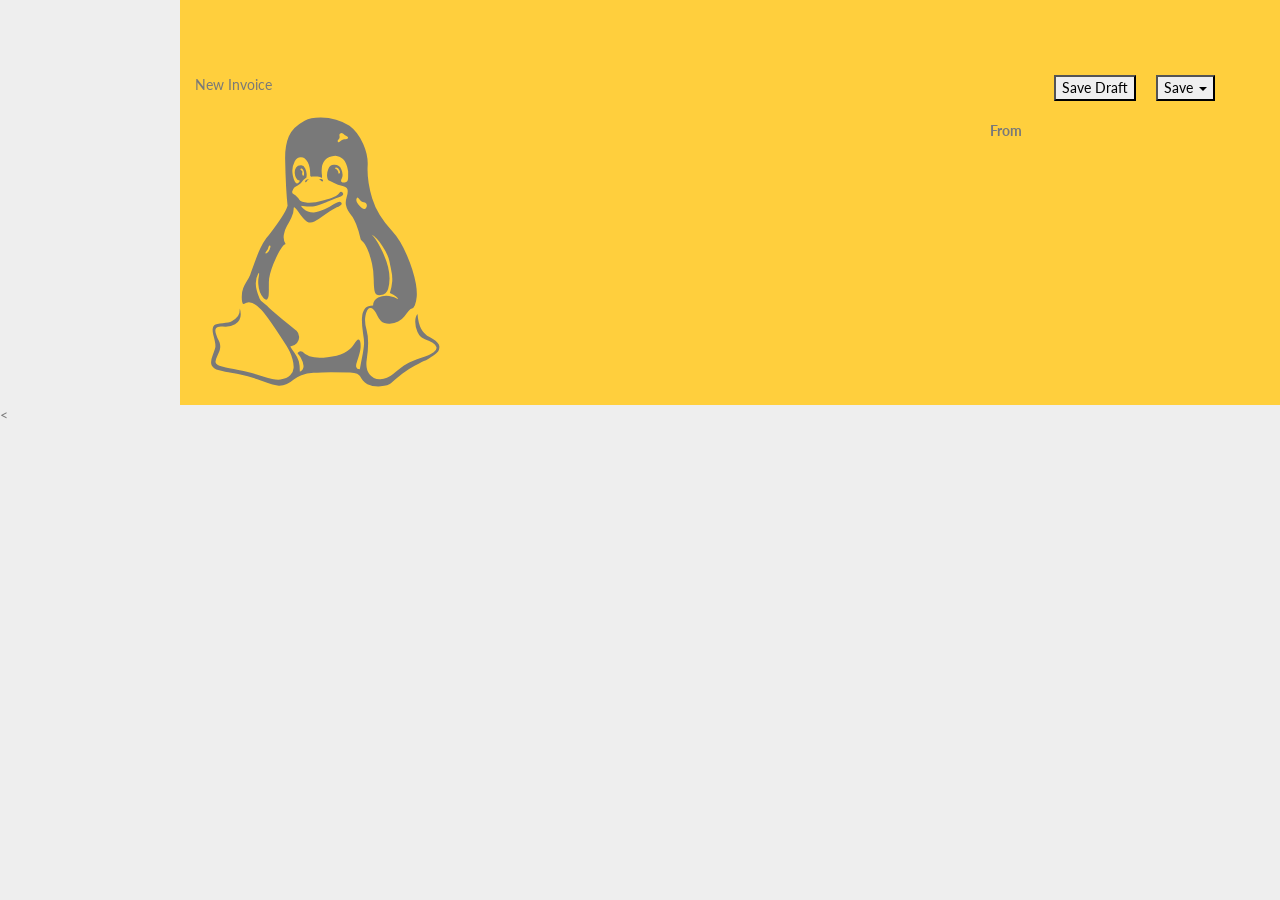
==== commit 18eba980: "some few fix" ====
--- a/src/main/resources/templates/invoice.html
+++ b/src/main/resources/templates/invoice.html
@@ -1,6 +1,6 @@
 <!DOCTYPE html>
 <html lang="en" xmlns:th="http://www.thymeleaf.org"
-      xmlns:sec="http://www.thymeleaf.org/thymeleaf-extras-springsecurity3">
+>
 
 <head>
   <meta charset="utf-8">
@@ -73,21 +73,38 @@
     <!--main content start-->
     <section id="main-content" style="background-color: #ffcf3d">
       <section class="wrapper">
-          <div class="row">
-            New Invoice
-
-            <div class="dropdown pull-right" style="margin: 0px 20px 0px 20px;">
-              <button class="dropdown-toggle" type="button" data-toggle="dropdown">Save
-                <span class="caret"></span></button>
-              <ul class="dropdown-menu">
-                <li><a href="#">Preview</a></li>
-                <li><a href="#">Save</a></li>
-                <li><a href="#">Export</a></li>
-              </ul>
-            </div>
-
-            <button class="pull-right">Save Draft</button>
+        <div class="row col-lg-12">
+
+          New Invoice
+
+          <div class="dropdown pull-right" style="margin: 0px 20px 0px 20px;">
+            <button class="dropdown-toggle" data-toggle="dropdown" type="button">Save
+              <span class="caret"></span></button>
+            <ul class="dropdown-menu">
+              <li><a href="#">Preview</a></li>
+              <li><a href="#">Save</a></li>
+              <li><a href="#">Export</a></li>
+            </ul>
           </div>
+
+          <button class="pull-right">Save Draft</button>
+        </div>
+
+        <div class="row col-lg-12" style="margin-top: 20px">
+          <div class="col-lg-9 fa fa-linux"
+               style="font-size: 19.2em">
+          </div>
+
+          <div class="col-lg-3"
+               style="height: 200px">
+            <label><strong>From</strong></label><br>
+            <label th:text="'Techcares Inc'"/><br>
+            <label th:text="'Lunga/Lunga Road, Ramisi'"/><br>
+            <label th:text="'P.O. Box 54-80404, Msambweni Kenya'"/><br>
+            <label th:text="'Tel: +254 759 184063'"/><br>
+            <label th:text="'Email: info@techcaresinc.com'"/><br>
+          </div>
+        </div>
       </section>
     </section>
     <!--main content end-->
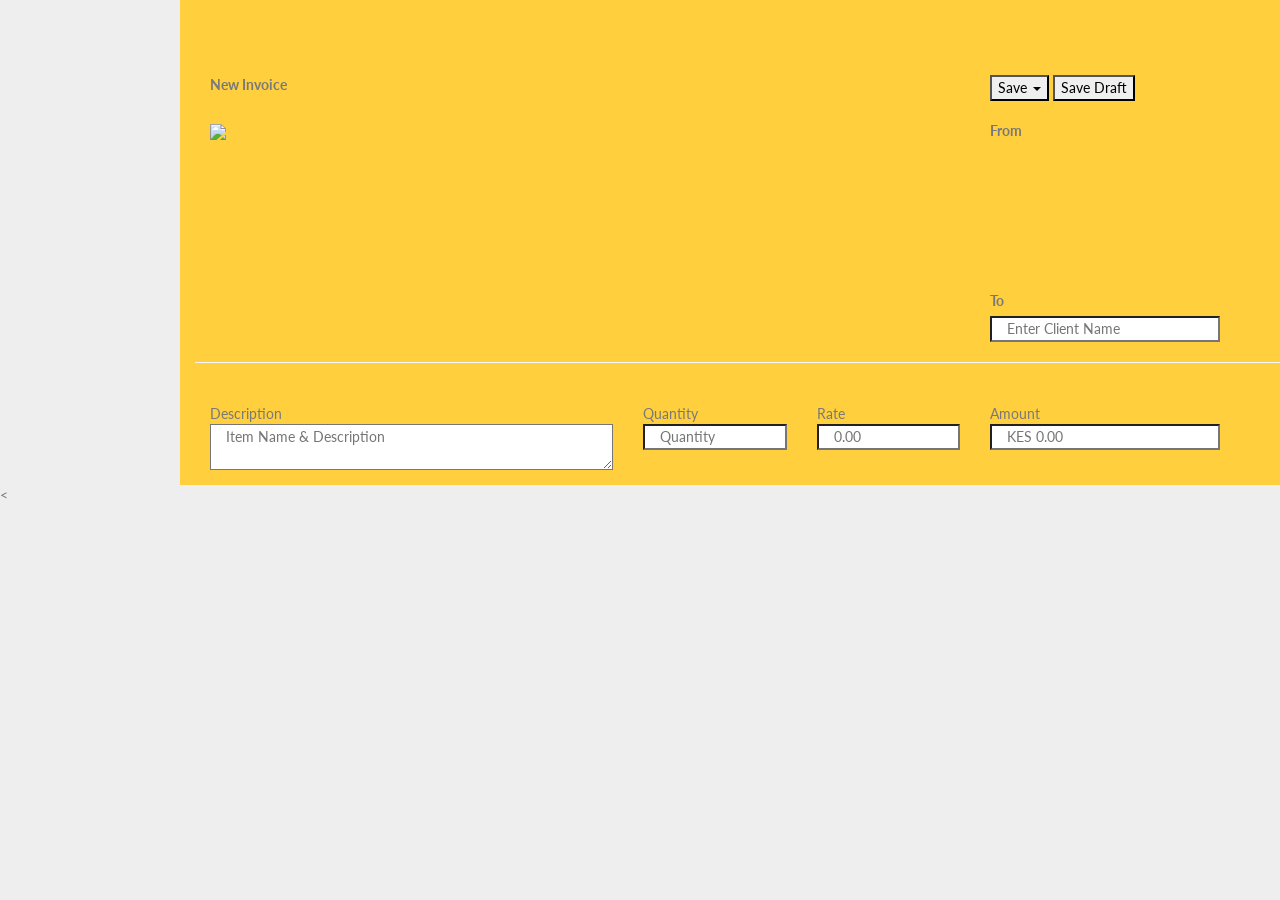
==== commit 33a187f8: "some few fix" ====
--- a/src/main/resources/templates/invoice.html
+++ b/src/main/resources/templates/invoice.html
@@ -63,140 +63,177 @@
 </head>
 
 <body>
-  <!-- container section start -->
-  <section id="container" class="">
-
-    <!--menu start-->
-    <th:block th:insert="fragments/menu :: menu"/>
-    <!--menu end-->
-
-    <!--main content start-->
-    <section id="main-content" style="background-color: #ffcf3d">
-      <section class="wrapper">
-        <div class="row col-lg-12">
-
-          New Invoice
-
-          <div class="dropdown pull-right" style="margin: 0px 20px 0px 20px;">
-            <button class="dropdown-toggle" data-toggle="dropdown" type="button">Save
-              <span class="caret"></span></button>
-            <ul class="dropdown-menu">
-              <li><a href="#">Preview</a></li>
-              <li><a href="#">Save</a></li>
-              <li><a href="#">Export</a></li>
-            </ul>
-          </div>
-
-          <button class="pull-right">Save Draft</button>
-        </div>
-
-        <div class="row col-lg-12" style="margin-top: 20px">
-          <div class="col-lg-9 fa fa-linux"
-               style="font-size: 19.2em">
-          </div>
-
-          <div class="col-lg-3"
-               style="height: 200px">
-            <label><strong>From</strong></label><br>
-            <label th:text="'Techcares Inc'"/><br>
-            <label th:text="'Lunga/Lunga Road, Ramisi'"/><br>
-            <label th:text="'P.O. Box 54-80404, Msambweni Kenya'"/><br>
-            <label th:text="'Tel: +254 759 184063'"/><br>
-            <label th:text="'Email: info@techcaresinc.com'"/><br>
-          </div>
-        </div>
-      </section>
+<!-- container section start -->
+<section id="container" class="">
+
+  <!--menu start-->
+  <th:block th:insert="fragments/menu :: menu"/>
+  <!--menu end-->
+
+  <!--main content start-->
+  <section id="main-content" style="background-color: #ffcf3d">
+    <section class="wrapper">
+      <div class="row col-lg-12">
+        <div class="col-lg-9">
+          <strong>New Invoice</strong>
+        </div>
+
+        <div class="dropdown col-lg-3">
+          <button class="dropdown-toggle" data-toggle="dropdown" type="button">Save
+            <span class="caret"></span></button>
+          <ul class="dropdown-menu">
+            <li><a href="#">Preview</a></li>
+            <li><a href="#">Save</a></li>
+            <li><a href="#">Export</a></li>
+          </ul>
+
+          <button class="">Save Draft</button>
+        </div>
+      </div>
+
+      <div class="row col-lg-12" style="margin-top: 20px">
+        <div class="col-lg-9">
+          <img src="img/logo-tci.png">
+        </div>
+
+        <div class="col-lg-3">
+          <label><strong>From</strong></label><br>
+          <label th:text="'Techcares Inc'"/><br>
+          <label th:text="'Lunga/Lunga Road, Ramisi'"/><br>
+          <label th:text="'P.O. Box 54-80404, Msambweni Kenya'"/><br>
+          <label th:text="'Tel: +254 759 184063'"/><br>
+          <label th:text="'Email: info@techcaresinc.com'"/><br>
+        </div>
+      </div>
+      <div class="row col-lg-12">
+        <div class="col-lg-9"></div>
+        <div class="col-lg-3">
+          <span class="row col-lg-12">
+            <label><strong>To</strong></label>
+          </span>
+          <input class="col-lg-12" type="text" placeholder="Enter Client Name"/>
+        </div>
+      </div>
+      <hr class="divider col-lg-12"/>
+
+      <div class="row col-lg-12">
+        <div class="col-lg-5">
+          <span class="row col-lg-12">
+          Description
+          </span>
+          <textarea class="col-lg-12" placeholder="Item Name & Description"></textarea>
+        </div>
+        <div class="col-lg-2">
+        <span class="row col-lg-12">
+          Quantity
+        </span>
+          <input class="col-lg-12" type="number" placeholder="Quantity"/>
+        </div>
+        <div class="col-lg-2">
+          <span class="row col-lg-12">
+          Rate
+          </span>
+          <input class="col-lg-12" type="text" placeholder="0.00"/>
+        </div>
+        <div class="col-lg-3">
+          <span class="row col-lg-12">
+          Amount
+          </span>
+          <input class="col-lg-12" type="text" placeholder="KES 0.00"/>
+        </div>
+      </div>
     </section>
-    <!--main content end-->
   </section>
-  <!-- container section start -->
-
-  <!-- javascripts -->
-  <script src="js/jquery.js"></script>
-  <script src="js/jquery-ui-1.10.4.min.js"></script>
-  <script src="js/jquery-1.8.3.min.js"></script>
-  <script type="text/javascript" src="js/jquery-ui-1.9.2.custom.min.js"></script>
-  <!-- bootstrap -->
-  <script src="js/bootstrap.min.js"></script>
-  <!-- nice scroll -->
-  <script src="js/jquery.scrollTo.min.js"></script>
-  <script src="js/jquery.nicescroll.js" type="text/javascript"></script>
-  <!-- charts scripts -->
-  <script src="assets/jquery-knob/js/jquery.knob.js"></script>
-  <script src="js/jquery.sparkline.js" type="text/javascript"></script>
-  <script src="assets/jquery-easy-pie-chart/jquery.easy-pie-chart.js"></script>
-  <script src="js/owl.carousel.js"></script>
-  <!-- jQuery full calendar -->
-  <<script src="js/fullcalendar.min.js"></script>
-    <!-- Full Google Calendar - Calendar -->
-    <script src="assets/fullcalendar/fullcalendar/fullcalendar.js"></script>
-    <!--script for this page only-->
-    <script src="js/calendar-custom.js"></script>
-    <script src="js/jquery.rateit.min.js"></script>
-    <!-- custom select -->
-    <script src="js/jquery.customSelect.min.js"></script>
-    <script src="assets/chart-master/Chart.js"></script>
-
-    <!--custome script for all page-->
-    <script src="js/scripts.js"></script>
-    <!-- custom script for this page-->
-    <script src="js/sparkline-chart.js"></script>
-    <script src="js/easy-pie-chart.js"></script>
-    <script src="js/jquery-jvectormap-1.2.2.min.js"></script>
-    <script src="js/jquery-jvectormap-world-mill-en.js"></script>
-    <script src="js/xcharts.min.js"></script>
-    <script src="js/jquery.autosize.min.js"></script>
-    <script src="js/jquery.placeholder.min.js"></script>
-    <script src="js/gdp-data.js"></script>
-    <script src="js/morris.min.js"></script>
-    <script src="js/sparklines.js"></script>
-    <script src="js/charts.js"></script>
-    <script src="js/jquery.slimscroll.min.js"></script>
-    <script>
-      //knob
-      $(function() {
-        $(".knob").knob({
-          'draw': function() {
-            $(this.i).val(this.cv + '%')
-          }
-        })
-      });
-
-      //carousel
-      $(document).ready(function() {
-        $("#owl-slider").owlCarousel({
-          navigation: true,
-          slideSpeed: 300,
-          paginationSpeed: 400,
-          singleItem: true
-
-        });
-      });
-
-      //custom select box
-
-      $(function() {
-        $('select.styled').customSelect();
-      });
-
-      /* ---------- Map ---------- */
-      $(function() {
-        $('#map').vectorMap({
-          map: 'world_mill_en',
-          series: {
-            regions: [{
-              values: gdpData,
-              scale: ['#000', '#000'],
-              normalizeFunction: 'polynomial'
-            }]
-          },
-          backgroundColor: '#eef3f7',
-          onLabelShow: function(e, el, code) {
-            el.html(el.html() + ' (GDP - ' + gdpData[code] + ')');
-          }
-        });
-      });
-    </script>
+  <!--main content end-->
+</section>
+<!-- container section start -->
+
+<!-- javascripts -->
+<script src="js/jquery.js"></script>
+<script src="js/jquery-ui-1.10.4.min.js"></script>
+<script src="js/jquery-1.8.3.min.js"></script>
+<script type="text/javascript" src="js/jquery-ui-1.9.2.custom.min.js"></script>
+<!-- bootstrap -->
+<script src="js/bootstrap.min.js"></script>
+<!-- nice scroll -->
+<script src="js/jquery.scrollTo.min.js"></script>
+<script src="js/jquery.nicescroll.js" type="text/javascript"></script>
+<!-- charts scripts -->
+<script src="assets/jquery-knob/js/jquery.knob.js"></script>
+<script src="js/jquery.sparkline.js" type="text/javascript"></script>
+<script src="assets/jquery-easy-pie-chart/jquery.easy-pie-chart.js"></script>
+<script src="js/owl.carousel.js"></script>
+<!-- jQuery full calendar -->
+<<script src="js/fullcalendar.min.js"></script>
+<!-- Full Google Calendar - Calendar -->
+<script src="assets/fullcalendar/fullcalendar/fullcalendar.js"></script>
+<!--script for this page only-->
+<script src="js/calendar-custom.js"></script>
+<script src="js/jquery.rateit.min.js"></script>
+<!-- custom select -->
+<script src="js/jquery.customSelect.min.js"></script>
+<script src="assets/chart-master/Chart.js"></script>
+
+<!--custome script for all page-->
+<script src="js/scripts.js"></script>
+<!-- custom script for this page-->
+<script src="js/sparkline-chart.js"></script>
+<script src="js/easy-pie-chart.js"></script>
+<script src="js/jquery-jvectormap-1.2.2.min.js"></script>
+<script src="js/jquery-jvectormap-world-mill-en.js"></script>
+<script src="js/xcharts.min.js"></script>
+<script src="js/jquery.autosize.min.js"></script>
+<script src="js/jquery.placeholder.min.js"></script>
+<script src="js/gdp-data.js"></script>
+<script src="js/morris.min.js"></script>
+<script src="js/sparklines.js"></script>
+<script src="js/charts.js"></script>
+<script src="js/jquery.slimscroll.min.js"></script>
+<script>
+  //knob
+  $(function() {
+    $(".knob").knob({
+      'draw': function() {
+        $(this.i).val(this.cv + '%')
+      }
+    })
+  });
+
+  //carousel
+  $(document).ready(function() {
+    $("#owl-slider").owlCarousel({
+      navigation: true,
+      slideSpeed: 300,
+      paginationSpeed: 400,
+      singleItem: true
+
+    });
+  });
+
+  //custom select box
+
+  $(function() {
+    $('select.styled').customSelect();
+  });
+
+  /* ---------- Map ---------- */
+  $(function() {
+    $('#map').vectorMap({
+      map: 'world_mill_en',
+      series: {
+        regions: [{
+          values: gdpData,
+          scale: ['#000', '#000'],
+          normalizeFunction: 'polynomial'
+        }]
+      },
+      backgroundColor: '#eef3f7',
+      onLabelShow: function(e, el, code) {
+        el.html(el.html() + ' (GDP - ' + gdpData[code] + ')');
+      }
+    });
+  });
+</script>
 
 </body>
 
